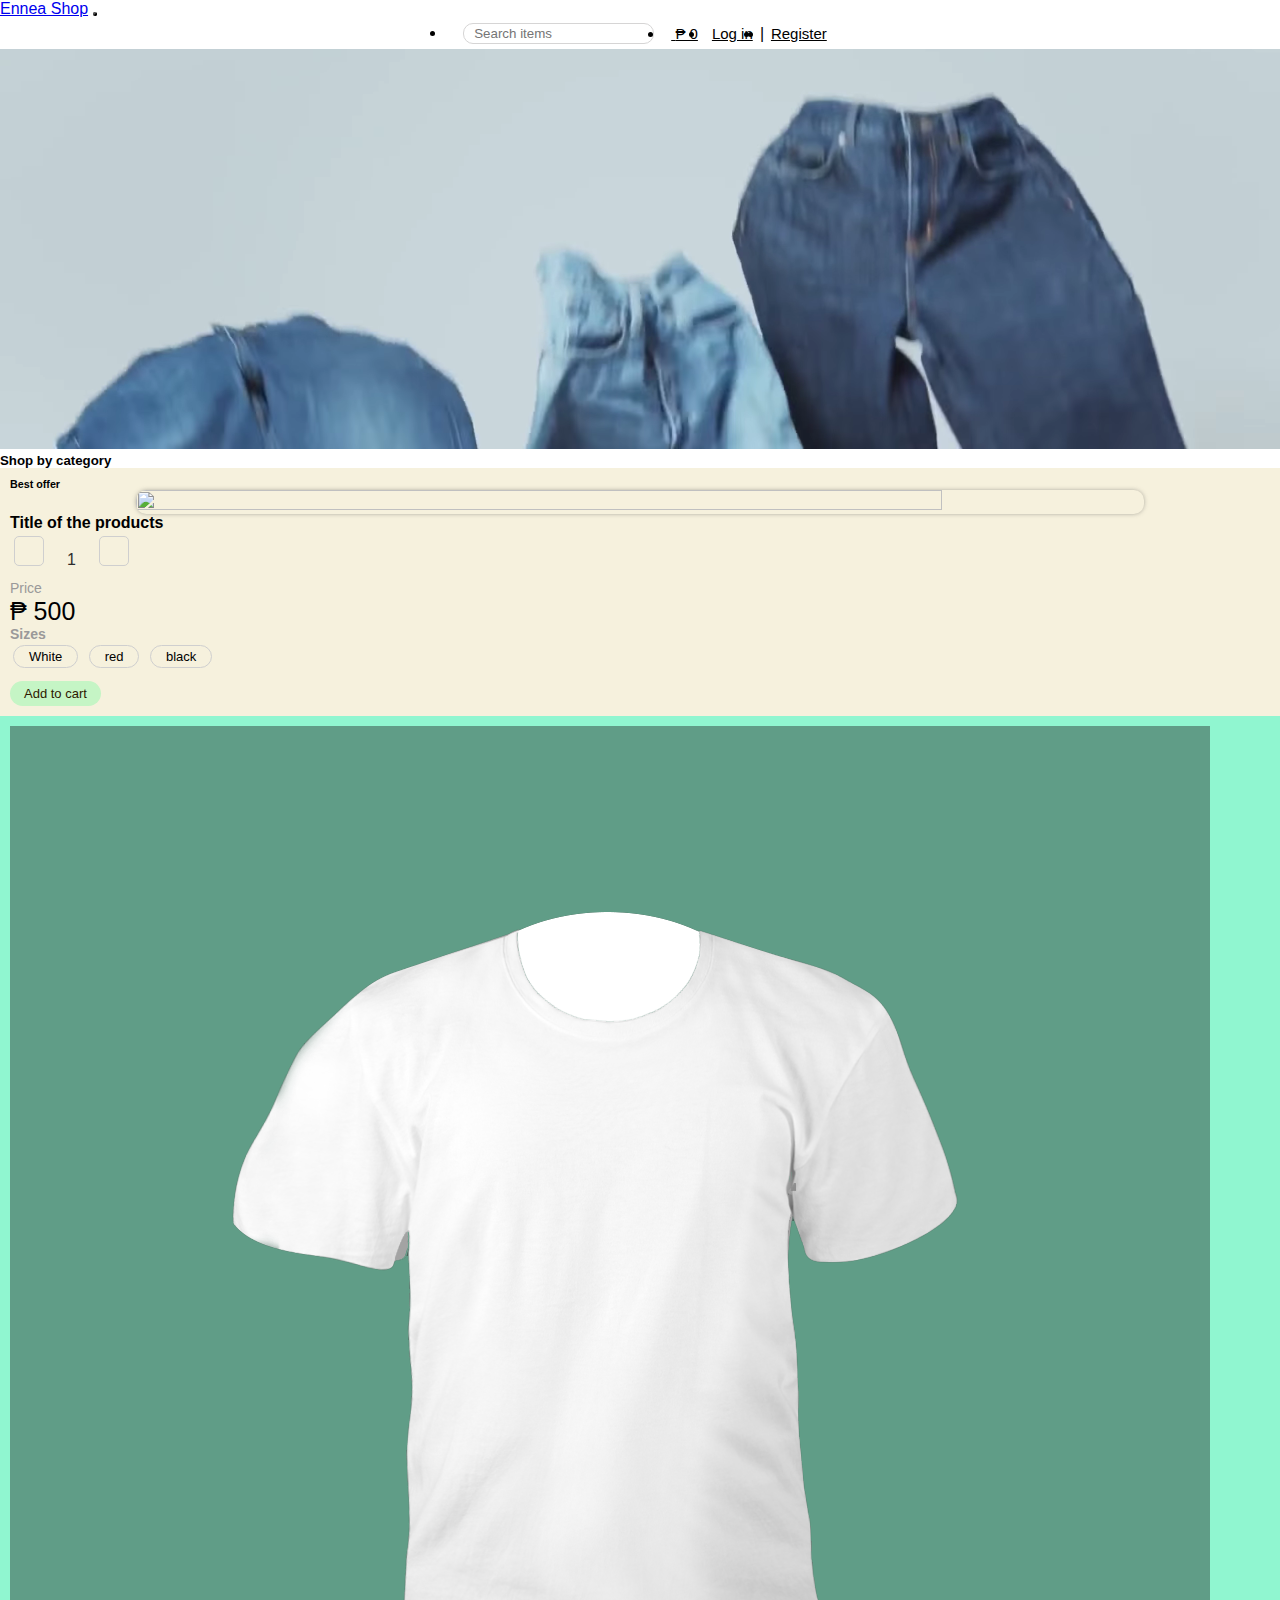
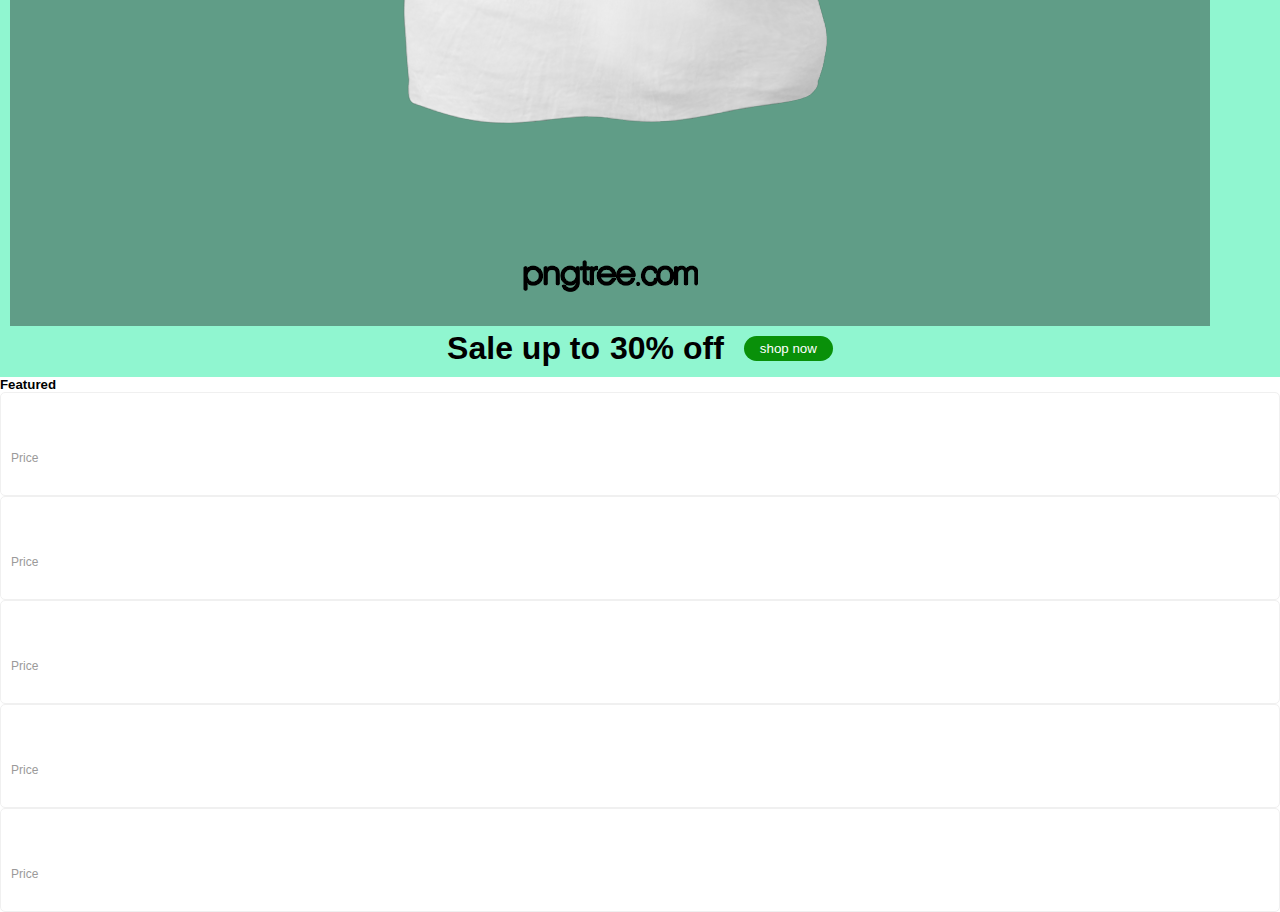
==== index.html @ e8dce43e "added products page" ====
<!DOCTYPE html>
<html lang="en">
<head>
    <meta charset="utf-8">
    <meta name="viewport" content="width=device-width, initial-scale=1">
    <title>EnNea</title>
    <link href="https://cdn.jsdelivr.net/npm/bootstrap@5.2.0-beta1/dist/css/bootstrap.min.css" rel="stylesheet"
        integrity="sha384-0evHe/X+R7YkIZDRvuzKMRqM+OrBnVFBL6DOitfPri4tjfHxaWutUpFmBp4vmVor" crossorigin="anonymous">
    <script src="https://kit.fontawesome.com/8ad5cf4f0f.js" crossorigin="anonymous"></script>
    <script src="https://ajax.googleapis.com/ajax/libs/jquery/3.3.1/jquery.min.js"></script>
    <link rel="stylesheet" href="https://unpkg.com/flickity@2/dist/flickity.min.css"> <!--Flickity-->
    <link rel="stylesheet" href="./css/style.css">
    <link rel="stylesheet" href="./css/flickity.css">
</head>
<body>
    <!-- Nav bar -->
    <nav class="navbar navbar-expand-lg bg-light">
        <div class="container">
          <a class="navbar-brand" href="./index.html">Ennea Shop</a>
          <button class="navbar-toggler" type="button" data-bs-toggle="collapse" data-bs-target="#navbarNavDropdown" aria-controls="navbarNavDropdown" aria-expanded="false" aria-label="Toggle navigation">
            <span class="navbar-toggler-icon"></span>
          </button>
          <div class="collapse navbar-collapse" id="navbarNavDropdown">
            <ul class="navbar-nav ms-auto">
                <div class="nav-items item-center">
                    <li class="nav-item me-1">
                        <a class="nav-link" aria-current="page" href="#">
                            <input type="search" placeholder="Search items">
                            <i class="fa-solid fa-magnifying-glass"></i>
                        </a>
                      </li>
                      <li class="nav-item">
                        <a class="nav-link position-relative" href="./mycart.html">
                            <button type="button" class="position-relative bg-transparent" style="border:none">
                                <i class="fa-solid fa-cart-shopping"></i>
                                <span id="cart-badge" class="position-absolute top-0 start-100 translate-middle p-1 bg-danger border border-light rounded-circle"></span>
                            </button>
                            <span class="badge text-dark cart-value">$100</span>
                        </a>
                      </li>
                      <li class="nav-item">
                        <a class="nav-link ps-3 pe-3" href="./getStarted.html">Log in</a>
                      </li>
                      <li class="nav-item nav-item d-flex align-items-center p-1">
                        <i class="" href="#" >|</i>
                      </li>
                      <li class="nav-item">
                        <a class="nav-link ps-3 pe-3" href="./getStarted.html">Register</a>
                      </li>
                </div>
              
            </ul>
          </div>
        </div>
    </nav>

    <section class="video mt-2">
        <div class="container-fluid">
            <video  autoplay muted loop>
                <source src="./video/ennea_AdobeExpress.webm" type="video/mp4">
            </video>
            <div class="row">
                <div class="col">
                    
                </div>
            </div>
        </div>
    </section>

    <section class="content mt-4">
        <div class="container">
            <div class="row mt-3">
                <h5><strong>Shop by category</strong></h5>
                <div class="row" id="categories">
                   
                </div>
            </div>

            <div class="row mt-5 mb-5 best-offer-container">
                <div class="row ms-1 ps-1 my-1"><h6><strong>Best offer</strong></h1></div>
                <div class="row">
                    <div class="col-md-3 col-sm-12  item-center">
                        <img src="" alt="" class="img-fluid" id="best-img">
                    </div>
                    <div class="col">
                        <div class="row">
                            <h4 class="" id="best-title">Title of the products</h5>
                        </div>
                        <div class="row product-specific-quantity">
                            <div class="col-6 d-flex align-items-center product-specific-quantity">
                                <button><i class="fa-solid fa-minus"></i></button>
                                <button style="border: none; color: rgb(46, 46, 46); cursor: default; font-size: 16px; background-color: transparent" class="product-specific-value">1</button>
                                <button><i class="fa-solid fa-plus"></i></i></button>
                            </div>
                            <div class="col">
                                <span class="product-specific-label">Price</span>
                                <div class="row mt-1">
                                    <div class="col">
                                        <span style="font-size: 25px;" id="best-price">₱ 500</span> 
                                    </div>
                                </div>
                            </div>
                        </div>
                        <div class="row">
                            <h6 class="product-specific-label">Sizes</h6>
                            <div class="d-flex product-specific-variant product-specific-variant-sizes">
                                <button>White</button>
                                <button>red</button>
                                <button>black</button>
                            </div>
                        </div>
                        <div class="row">
                            <div class="col-md-4 order-details">
                                <a href="" id="best-link"><button class="pt-2 pb-2 add-to-cart mt-3 mb-3 w-100">Add to cart</button></a>
                            </div>
                        </div>
                    </div>
                </div>
            </div>

            <div class="row promotion-container mt-4 mb-4">
                <div class="col-3 d-none">
                    <img src="./img/—Pngtree—white t-shirt_2005822.png" alt="">
                </div>
                <div class="col item-center">
                    <h1>Sale up to </h1>
                    <h1 style="margin-left: 10px"> <strong> 30% off</strong></h1>
                    <button>shop now</button>
                </div>
            </div>
            <div class="row mt-4 mb-4">
                <h5><strong>Featured</strong></h5>
                <div class="row" id="todaysDeal">
                    
                </div>
            </div>
        </div>
    </section>


    <script src="https://cdn.jsdelivr.net/npm/bootstrap@5.2.0/dist/js/bootstrap.bundle.min.js"></script>
    <script src="https://unpkg.com/flickity@2/dist/flickity.pkgd.min.js"></script>
    <script src="./js/content.js"></script>
</body>
</html>
---- css/style.css ----
@import url('https://fonts.googleapis.com/css2?family=Rubik&display=swap');

* {
    margin: 0;
    padding: 0;
    box-sizing: border-box;
}
body {
    font-family: 'Rubik', sans-serif;
}
/* navbar */
.nav-items{
    padding: 5px;
}
.nav-items a{
    color: black;
    padding: 7px;
    border-radius: 20px;
    cursor: pointer;
}
.nav-items a:hover{
    background-color: rgba(229, 227, 227, 0.957)
}
.nav-link{
    font-size: 15px;
}
.nav-active{
    background-color: rgba(229, 227, 227, 0.957)
}
.nav-link input{
    margin-left: 10px;
    margin-right: 3px;
    padding: 2px;
    padding-left: 10px;
}
input{
    padding: 2px;
    padding-left: 10px;
    border-radius: 10px;
    padding: 2px;
    border: solid 1px rgb(214, 213, 213);
}
input:focus {
    outline: none !important;
    border: solid 1px rgb(214, 213, 213);
}

.item-center{
    display: flex;
    justify-content: center;
    align-items: center;
}
.product-container{
    border: 1px solid rgb(240, 240, 240);
    border-radius: 5px;
    cursor: pointer;
    transition: border, transform .5s;
}
.product-container:hover{
    border: 1px solid rgb(192, 192, 192);
    /* transform: scale(1.01);
    box-shadow: -1px 3px 8px -3px rgba(91, 91, 91, 0.99);
    -webkit-box-shadow: -1px 3px 8px -3px rgba(111, 111, 111, 0.99);
    -moz-box-shadow: -1px 3px 8px -3px rgba(104, 104, 104, 0.99); */
}
.product-details{
    padding: 10px;
    padding-bottom: 0px;
}
.product-img{
    margin-top: -53px;
    width: 100%;
    padding: 10px;
}
.product-btns{
    border-radius: 10px;
    color: white;
    width: 100%;
    z-index: 999;
}
.product-btn-item{
    padding: 10px;
    background-color: #e2e2e2;
    border-radius: 5px;
    cursor: pointer;
    opacity: 0;
    transition: opacity .5s;
}
.product-btn-item i{
    font-size: 15px;
    color: rgb(61, 61, 61);
    transition: color 1s;
}
.product-btn-item:hover i{
    color: #E6124E;
}
.product-name{
    margin-top: 5px;
    font-size: 14px;
    font-weight: 100;
    font-weight: bold;
    line-height: 20px;
    overflow: hidden;
    display: inline;
    text-overflow: ellipsis;
    display: -webkit-box;
    -webkit-line-clamp: 2;
    -webkit-box-orient: vertical;
}
.product-label-light{
    margin-top: 0px;
    color: rgb(155, 154, 154);
    font-size: 12px;
}
.product-price{
    margin-top: -15px
}
.product-price-now{
    font-weight: 500;
    font-weight: bold;
    font-size: 14px;
}
.btn-0{
    margin-top: -15px;
    background-color: rgb(9, 144, 9);
    border: none;
    color: white;
    padding: 5px;
    opacity: 0;
    border-radius: 0px 0px 5px 5px;
    transition: opacity, background-color .6s;
}
.btn-0:hover{
    background-color: rgb(5, 101, 5);
}
.product-container:hover .btn-0{
    opacity: 1;
}
.product-container:hover .product-btn-item{
    opacity: 1;
}
.product-details a{
    text-decoration: none;
    color: white
}

.category-container{

}
.category-body{
    overflow-x: scroll;
    overflow-y: hidden;
    white-space: nowrap;
    -webkit-overflow-scrolling: touch;
}
.category-body li {
    display: inline-block;
    padding: 10px;
    border: 1px solid rgb(224, 223, 223);
    cursor: pointer;
    border-radius: 3px;
}
.category-body::-webkit-scrollbar {
    display: none; 
}

input:hover{
    border: 1px solid rgb(9, 144, 9);
}
input:focus{
    border: 1px solid rgb(9, 144, 9);
}

/* Product Details */
.product-specific-details{
    margin-top: 80px;
    border-radius: 10px;
    padding: 10px
}
.product-specific-details img{
    height: 80%;
    border-radius: 10px;
}
.product-specific-brand{
    padding: 3px;
    padding-left: 10px;
    padding-right: 10px;
    border-radius: 20px;
    color:white;
    background-color: rgb(255, 77, 0);
    font-size: 14px;
}
.product-specific-title{
    margin-top: 7px;
    margin-bottom: 10px
}
.product-specific-quantity button{
    height: 30px;
    width: 30px;
    margin: 4px;
    border-radius: 5px;
    border: 1px solid rgb(207, 207, 207);
    background-color: transparent;
    cursor: pointer;
    font-size: 13px;
}
.product-specific-quantity button:hover{
    background-color: rgb(9, 144, 9);
    color: white;
    cursor: pointer;
}
.product-specific-variant{
    margin-bottom: 10px;
}
.product-specific-variant button{
    margin: 3px;
    padding: 3px;
    padding-left: 15px;
    padding-right: 15px;
    border-radius: 20px;
    border: 1px solid rgb(207, 207, 207);
    background-color: transparent;
    cursor: pointer;
    font-size: 13px;
}
.product-specific-variant button:hover{
    background-color: rgb(9, 144, 9);
    color: white;
    cursor: pointer;
}
.product-specific-label{
    color: rgb(154, 153, 153);
    font-size: 14px;
}
.product-specific-rating{
    margin-bottom: 20px;
}
.product-specific-rating i{
    font-size: 11px;
    margin-right: 3px

}
.product-specific-seller-info{
    margin-bottom: 30px;
    background-color: rgb(236, 236, 236);
    padding: 10px;
    border-radius: 5px;
}
.product-specific-seller-info img{
    height: 50px;
    width: 50px;
    border-radius: 50px;
    cursor: pointer;
    border: 1px solid rgb(72, 72, 72);
}
.product-specific-seller-info-name{
    font-size: 20px;
}

.product-specific-add-cart{
    background-color: transparent;
    border: 1px solid rgb(9, 144, 9);
    color: rgb(9, 144, 9);
}
.product-specific-buy-now{
    border: none;
    background-color: rgb(9, 144, 9);
    color: white;
    transition: background-color .5s;
}
.product-specific-buy-now:hover{
    background-color: rgb(6, 97, 6);
}
.product-specific-more-info{
    margin-top: 17px;
    padding: 7px;
    
    border-radius: 5px;
}




/* Check out */
.title{
    text-align: center;
    font-weight: 500;
}
.title-style{
    border-radius: 10px 10px 0px 0px;
    font-weight: bold;
    padding: 20px;
    background-color: rgb(235, 235, 235);
}
.block-info{
    margin-top: 20px;
    padding: 15px;
    padding-top: 20px;
    border-radius: 5px;
    border: 1px solid rgb(245, 245, 245);
}
.info{
    margin-top: 10px;
    padding: 5px;
    margin-left: 20px
}

form label{
    font-size: 13px;
}
form input{
    padding: 5px;
    padding-left: 10px;
    border-radius: 5px;
    width: 100%;
}
.payment-card-info{
    padding: 5px;
    padding-left: 10px;
    display: flex;
    justify-content: start;
    align-items: center;
    border: 1px solid rgb(218, 218, 218);
    border-radius: 5px;
    cursor: pointer;
}
.payment-card-info i{
    color: rgb(197, 197, 197);
    margin-right: 10px
}
.payment-card-info img{
    height: 30px
}
.payment-card-info span{
    text-align: center;
    margin-left: 10px;
}
.payment-card-info:hover{
    border: 1px solid rgb(9, 144, 9);
}
.payment-card-info:hover i{
    color:  rgb(9, 144, 9);
}
.payment-card-info-active{
    border: 1px solid rgb(9, 144, 9);
}
.payment-card-info-i-active{
    color:  #EE4D2D
}
.order-details img{
    height: 70px;
    width: 70px;
    border-radius: 5px;
    border: 1px solid rgb(203, 203, 203);
    margin-right: 5px
}
.order-details p{
    padding-left: 2px;
    margin-top: -7px;
    font-size: 15px;
}
.order-details-item{
    margin-top: 10px
}
.order-details-price{
    font-size: 15px;
    font-weight: bold;
    color: #358e02
}
.order-details-label{
    font-size: 13px;
}
.order-details-price-total{
    font-weight: bold;
    color: #358e02;
    font-size: 16px;
}

/* May cart */
.btn-delete-all{
    border: none;
    border-radius: 50px;
    padding: 5px 13px 5px 13px;
    background-color: rgb(205, 49, 49);
    color: white;
    font-size: 13px;
    transition: background-color .5s
}
.btn-delete-all:hover{
    background-color: rgb(152, 0, 0);
}
.my-cart{
    margin-top: 10px;
    background-color:rgb(243, 243, 243); 
    padding: 7px;
    border-radius: 10px;
    box-shadow: -1px 0px 5px -1px rgba(239, 239, 239, 0.63);
    -webkit-box-shadow: -1px 0px 5px -1px rgba(239, 239, 239, 0.63);
    -moz-box-shadow: -1px 0px 5px -1px rgba(239, 239, 239, 0.63);
}
.my-cart img{
    width: 90px;
    padding: 7px;
    border-radius: 10px;
    border: 1px solid rgb(225, 225, 225);
}
.my-cart a{
    text-decoration: none;
    color: black;
}
.my-cart-variation{
    margin-top: 5px;
}
.my-cart-variation span{
    margin: 5px;
    padding: 3px 10px 3px 10px;
    border-radius: 20px; 
    border: 1px solid rgb(214, 214, 214)
}
.my-cart-button-delete-one{
    color: rgb(205, 49, 49);
}
.my-cart-button-delete-one button{
    border: none;
    color: rgb(205, 49, 49);
    font-size: 12px;
    background-color: transparent;
    border-radius: 20px;
    padding: 3px 7px 3px 7px;
    transition:  background-color .5s;
}
.my-cart-button-delete-one button:hover{
    background-color: rgb(240, 240, 240);

}
.my-cart-button-delete-one i{
    margin: 4px;
    font-size: 13px;
}
.my-cart-variation button{
    cursor: default;
}
.my-cart-variation button:hover{
    color: black;
    border-color: rgb(225, 225, 225);
}



button{
    border-radius: 30px;
    cursor: pointer;
}
.cancel{
    color:  rgb(9, 144, 9);
    border: 1px solid rgb(9, 144, 9);
    padding: 5px 14px 5px 14px;
    margin-right: 10px;
    font-size: 13px;
    background-color: transparent;
    transition: border .5s;
}
.cancel:hover{
    border: 1px solid rgb(5, 106, 5);
}
.checkout{
    border: none;
    color: white;
    background-color: rgb(9, 144, 9);
    padding: 5px 14px 5px 14px;
    font-size: 13px;
    transition: background-color .5s;
}
.checkout:hover{
    background-color: rgb(9, 144, 9)
}
.add-to-cart{
    border: none;
    color: #2e1900;
    background-color: rgb(197, 245, 197);
    padding: 5px 14px 5px 14px;
    font-size: 13px;
    transition: background-color .5s;
}
.add-to-cart:hover{
    background-color: rgb(136, 241, 136);
    color: #663a04
}

/* Log in and sign up */
.content-container{
    margin-top: 30px;
    padding: 10px;
}
.social-container{
    padding: 5px 15px;
}
.social-container button{
    border: 1px solid rgb(239, 239, 239);
    border-radius: 5 px;
    padding: 5px 15px 5px 15px;
    background-color: transparent;
    font-size: 13px;
    transition: background-color .5s;
}
.social-container button:hover{
    background-color: rgb(239, 239, 239);
}
.social-container i{
    font-size: 20px;
}
.btn-send-code{
    border-radius: 5px;
    width: 100%;
    font-size: 13px;
    padding: 8px 5px;
    border: none;
    margin-left: 3px;
    background-color: #003ee7;
    color: white
}
.code input{
    width: 45px;
    margin-left: 3px;
    text-align: center;
}

/* index */
video{
    width: 100%;
}
.category-container{
    margin-top: 10px;
    padding: 10px;
    border: 1px solid rgb(230, 230, 230);
    border-radius: 5px;
    cursor: pointer;
}
.category-container:hover{
    border: 1px solid rgb(191, 191, 191);
}
.category-container img{
    width: 50%;
}


.best-offer-container{
    padding: 10px;
    background-color: rgb(246, 241, 221);
}
.best-offer-container img{
    width: 80%;
    height: 100%;
    border-radius: 10px;
    box-shadow: 0px 0px 5px 0px rgba(77, 77, 77, 0.63);
    -webkit-box-shadow: 0px 0px 5px -1px rgba(77, 77, 77, 0.63);
    -moz-box-shadow: 0px 0px 5px -1px rgba(77, 77, 77, 0.63);
}


.promotion-container{
    padding: 10px;
    background-color: #90f6d0;
}
.promotion-container button{
    margin-left: 20px;
    padding: 5px 16px;
    border: none;
    color: white;
    background-color: rgb(9, 144, 9);
}

/* Products */
.products{
    margin-top: 20px;
    padding: 10px;
}
.sidebar-container{
    padding: 10px;
    background-color: rgb(230, 230, 230);
    border-radius: 10px;
}
.sidebar-container .item{
    font-size: 15px;
}
.sidebar-container input:checked{
    background-color: #358e02;
    border: none;
}
.sidebar-container input:focus{
    border: 1px solid #358e02;
}
.main-container{
    padding: 15px
}
.filter{
    padding: 5px 10px;
    background-color: rgb(231, 231, 231);
    border-radius: 20px;
    font-size: 16px;
    margin-right: 5px
}

@media screen and (max-width: 600px){
    .category-container{
        display: none;
    }
}
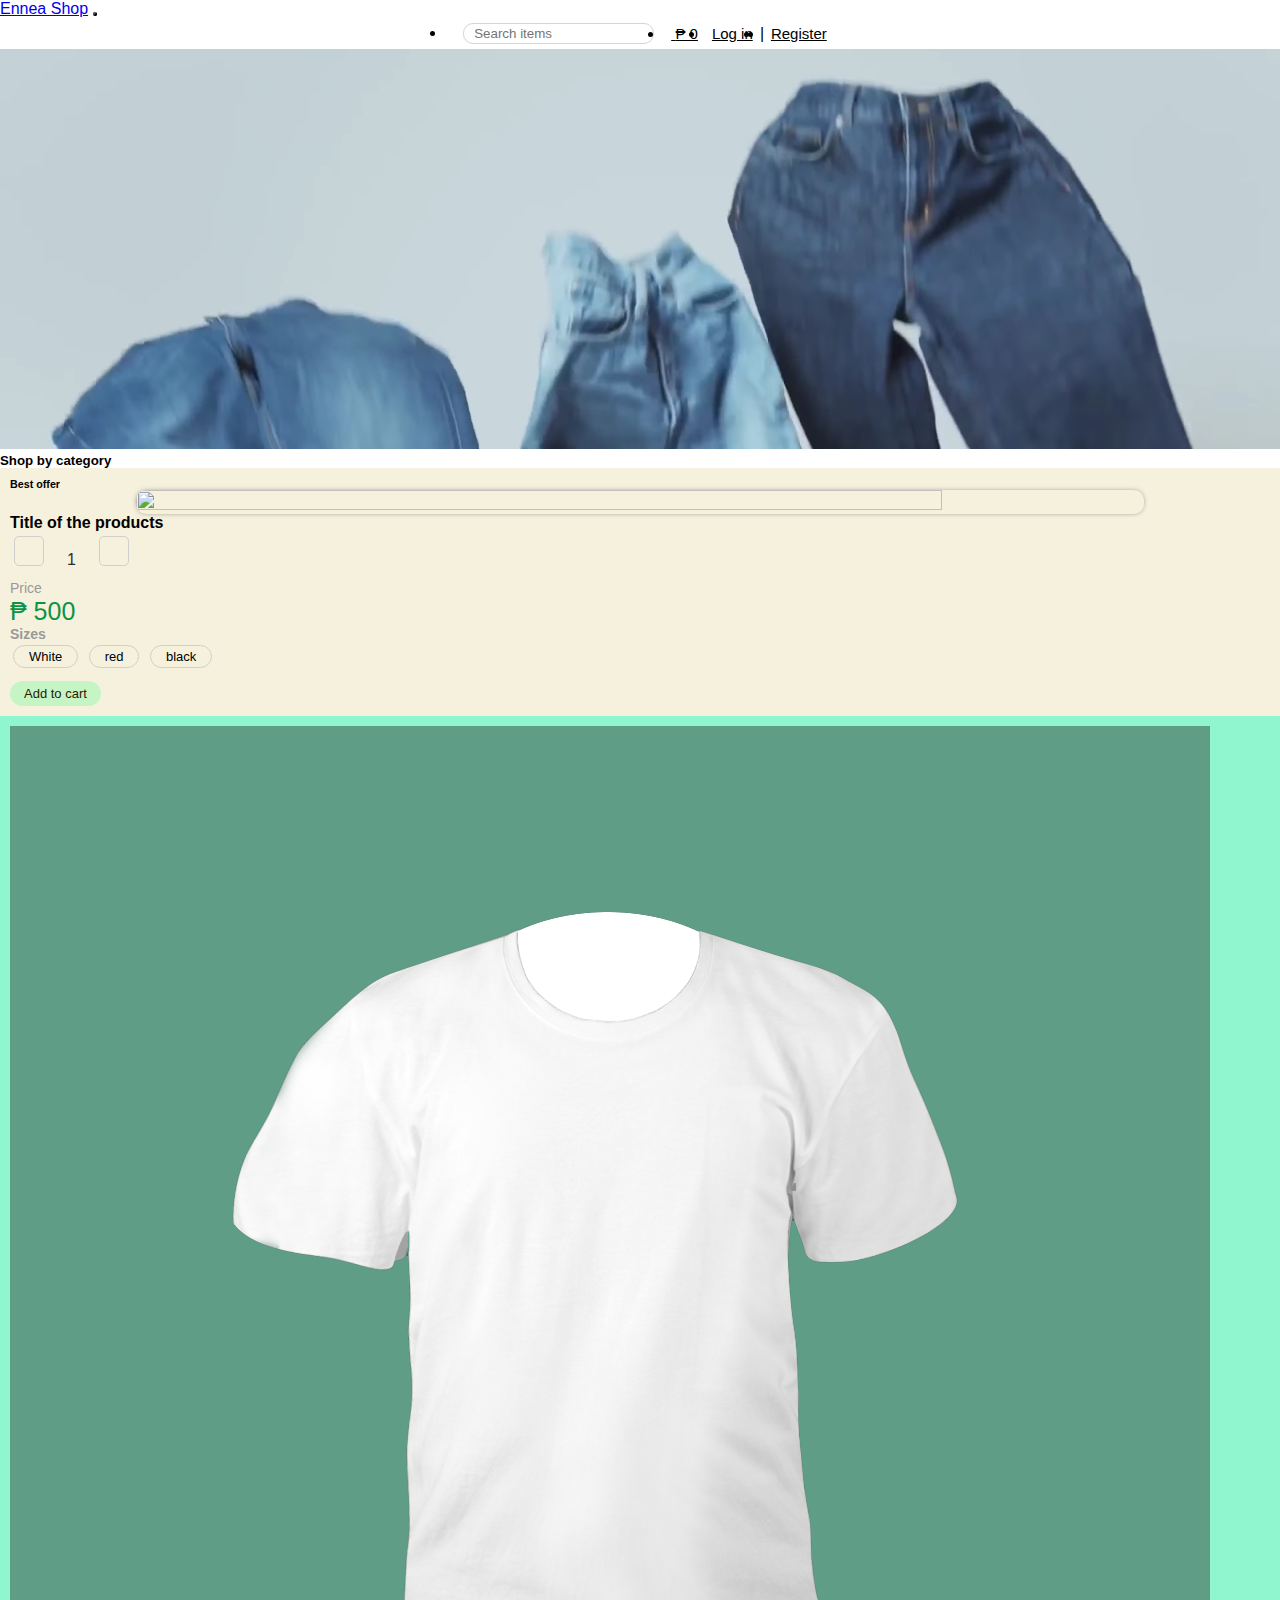
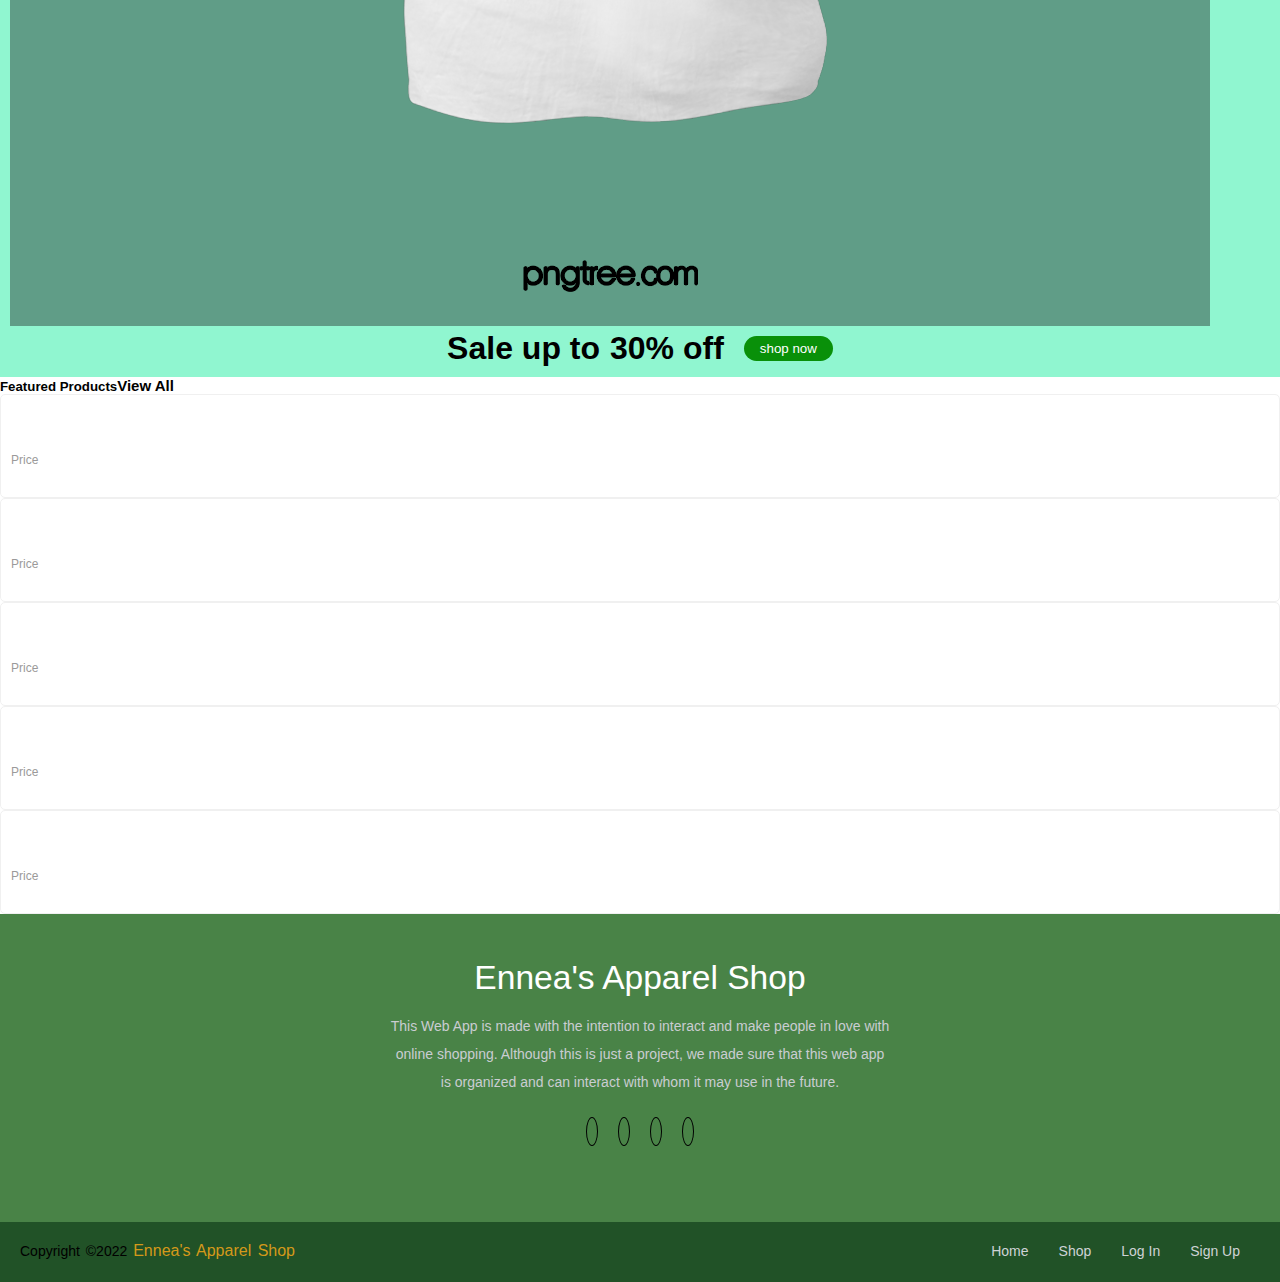
==== commit 12566f9e: "added footer section" ====
--- a/index.html
+++ b/index.html
@@ -13,6 +13,7 @@
     <link rel="stylesheet" href="./css/flickity.css">
 </head>
 <body>
+
     <!-- Nav bar -->
     <nav class="navbar navbar-expand-lg bg-light">
         <div class="container">
@@ -32,10 +33,10 @@
                       <li class="nav-item">
                         <a class="nav-link position-relative" href="./mycart.html">
                             <button type="button" class="position-relative bg-transparent" style="border:none">
-                                <i class="fa-solid fa-cart-shopping"></i>
+                                <i class="fa-solid fa-cart-shopping cart-icon"></i>
                                 <span id="cart-badge" class="position-absolute top-0 start-100 translate-middle p-1 bg-danger border border-light rounded-circle"></span>
                             </button>
-                            <span class="badge text-dark cart-value">$100</span>
+                            <span class="badge cart-value">$100</span>
                         </a>
                       </li>
                       <li class="nav-item">
@@ -96,7 +97,7 @@
                                 <span class="product-specific-label">Price</span>
                                 <div class="row mt-1">
                                     <div class="col">
-                                        <span style="font-size: 25px;" id="best-price">₱ 500</span> 
+                                        <span style="font-size: 25px; color: #0B9444;;" id="best-price">₱ 500</span> 
                                     </div>
                                 </div>
                             </div>
@@ -128,11 +129,37 @@
                     <button>shop now</button>
                 </div>
             </div>
-            <div class="row mt-4 mb-4">
-                <h5><strong>Featured</strong></h5>
+            <div class="row my-5">
+                <h5><strong>Featured Products</strong><span class="float-end" style="font-size: 15px;"><a href="./products.html" style="text-decoration: none;color: black">View All</a></span></h5>
                 <div class="row" id="todaysDeal">
                     
                 </div>
+            </div>
+        </div>
+    </section>
+
+    <section>
+        <footer>
+            <div class="footer-content">
+                <h3>Ennea's Apparel Shop</h3>
+                <p>This Web App is made with the intention to interact and make people in love with online shopping. Although this is just a project, we made sure that this web app is organized and can interact with whom it may use in the future.</p>
+                <ul class="socials">
+                    <li><a href="#"><i class="fa fa-facebook"></i></a></li>
+                    <li><a href="#"><i class="fa fa-twitter"></i></a></li>
+                    <li><a href="#"><i class="fa fa-google-plus"></i></a></li>
+                    <li><a href="#"><i class="fa fa-instagram"></i></a></li>
+                </ul>
+            </div>
+        </footer>
+        <div class="footer-bottom">
+            <p>copyright &copy;2022 <a href="#">Ennea's Apparel Shop</a>  </p>
+            <div class="footer-menu">
+                <ul class="f-menu">
+                <li><a href="">Home</a></li>
+                <li><a href="">Shop</a></li>
+                <li><a href="">Log In</a></li>
+                <li><a href="">Sign Up</a></li>
+                </ul>
             </div>
         </div>
     </section>
--- a/css/style.css
+++ b/css/style.css
@@ -18,8 +18,18 @@
     border-radius: 20px;
     cursor: pointer;
 }
+.cart-value{
+    color: black
+}
 .nav-items a:hover{
+    color: #0B9444;
     background-color: rgba(229, 227, 227, 0.957)
+}
+.nav-items a:hover .cart-icon{
+    color: #0B9444;
+}
+.nav-items a:hover .cart-value{
+    color: #0B9444;
 }
 .nav-link{
     font-size: 15px;
@@ -57,7 +67,7 @@
     transition: border, transform .5s;
 }
 .product-container:hover{
-    border: 1px solid rgb(192, 192, 192);
+    border: 1px solid #0B9444;
     /* transform: scale(1.01);
     box-shadow: -1px 3px 8px -3px rgba(91, 91, 91, 0.99);
     -webkit-box-shadow: -1px 3px 8px -3px rgba(111, 111, 111, 0.99);
@@ -89,10 +99,10 @@
 .product-btn-item i{
     font-size: 15px;
     color: rgb(61, 61, 61);
-    transition: color 1s;
+    transition: color .3s;
 }
 .product-btn-item:hover i{
-    color: #E6124E;
+    color: #0B9444;
 }
 .product-name{
     margin-top: 5px;
@@ -116,6 +126,7 @@
     margin-top: -15px
 }
 .product-price-now{
+    color: #0B9444;;
     font-weight: 500;
     font-weight: bold;
     font-size: 14px;
@@ -537,7 +548,8 @@
     cursor: pointer;
 }
 .category-container:hover{
-    border: 1px solid rgb(191, 191, 191);
+    color: #0B9444;;;
+    border: 1px solid #0B9444;;
 }
 .category-container img{
     width: 50%;
@@ -584,11 +596,11 @@
     font-size: 15px;
 }
 .sidebar-container input:checked{
-    background-color: #358e02;
+    background-color: #0B9444;;
     border: none;
 }
 .sidebar-container input:focus{
-    border: 1px solid #358e02;
+    border: 1px solid #0B9444;;
 }
 .main-container{
     padding: 15px
@@ -601,6 +613,115 @@
     margin-right: 5px
 }
 
+/* Footer */
+footer{
+    background: rgb(73, 131, 71);
+    width: 100%;
+    padding-top: 40px;
+    color: #fff;
+}
+.footer-content{
+    height: auto;
+    display: flex;
+    align-items: center;
+    justify-content: center;
+    flex-direction: column;
+    text-align: center;
+}
+.footer-content h3{
+    font-size: 2.1rem;
+    font-weight: 500;
+    text-transform: capitalize;
+    line-height: 3rem;
+}
+.footer-content p{
+    max-width: 500px;
+    margin: 10px auto;
+    line-height: 28px;
+    font-size: 14px;
+    color: #cacdd2;
+}
+.socials{
+    list-style: none;
+    display: flex;
+    align-items: center;
+    justify-content: center;
+    margin: 1rem 0 5rem 0;
+}
+.socials li{
+    margin: 0 10px;
+}
+.socials a{
+    height: 80px;
+    width: 80px;
+    text-decoration: none;
+    color: rgb(0, 0, 0);
+    border: 1px solid rgb(0, 0, 0);
+    padding: 5px;
+    border-radius: 50%;
+}
+.socials a i{
+    height: 90px;
+    width: 18px;
+    font-size: 17px;
+    transition: color .4s ease;
+}
+.socials a:hover{
+    color: rgb(255, 255, 255);
+    border: 1px solid white;
+}
+
+.footer-bottom{
+    background: rgb(33, 82, 39);
+    width: 100%;
+    padding: 20px;
+    padding-bottom: 40px;
+    text-align: center;
+}
+.footer-bottom p{
+    float: left;
+    font-size: 14px;
+    word-spacing: 2px;
+    text-transform: capitalize;
+}
+.footer-bottom p a{
+  color: rgb(212, 153, 26);
+  font-size: 16px;
+  text-decoration: none;
+}
+.footer-bottom span{
+    text-transform: uppercase;
+    opacity: .4;
+    font-weight: 200;
+}
+.footer-menu{
+  float: right;
+}
+.footer-menu ul{
+  display: flex;
+}
+.footer-menu ul li{
+    padding-right: 10px;
+    display: block;
+}
+.footer-menu ul li a{
+    font-size: 14px;
+    padding: 5px 10px;
+    color: #cfd2d6;
+    text-decoration: none;
+}
+.footer-menu ul li a:hover{
+    background-color: gray;
+    border-radius: 20px;
+}
+      
+@media (max-width:500px) {
+    .footer-menu ul{
+        display: flex;
+        margin-top: 10px;
+        margin-bottom: 20px;
+    }
+}
 @media screen and (max-width: 600px){
     .category-container{
         display: none;
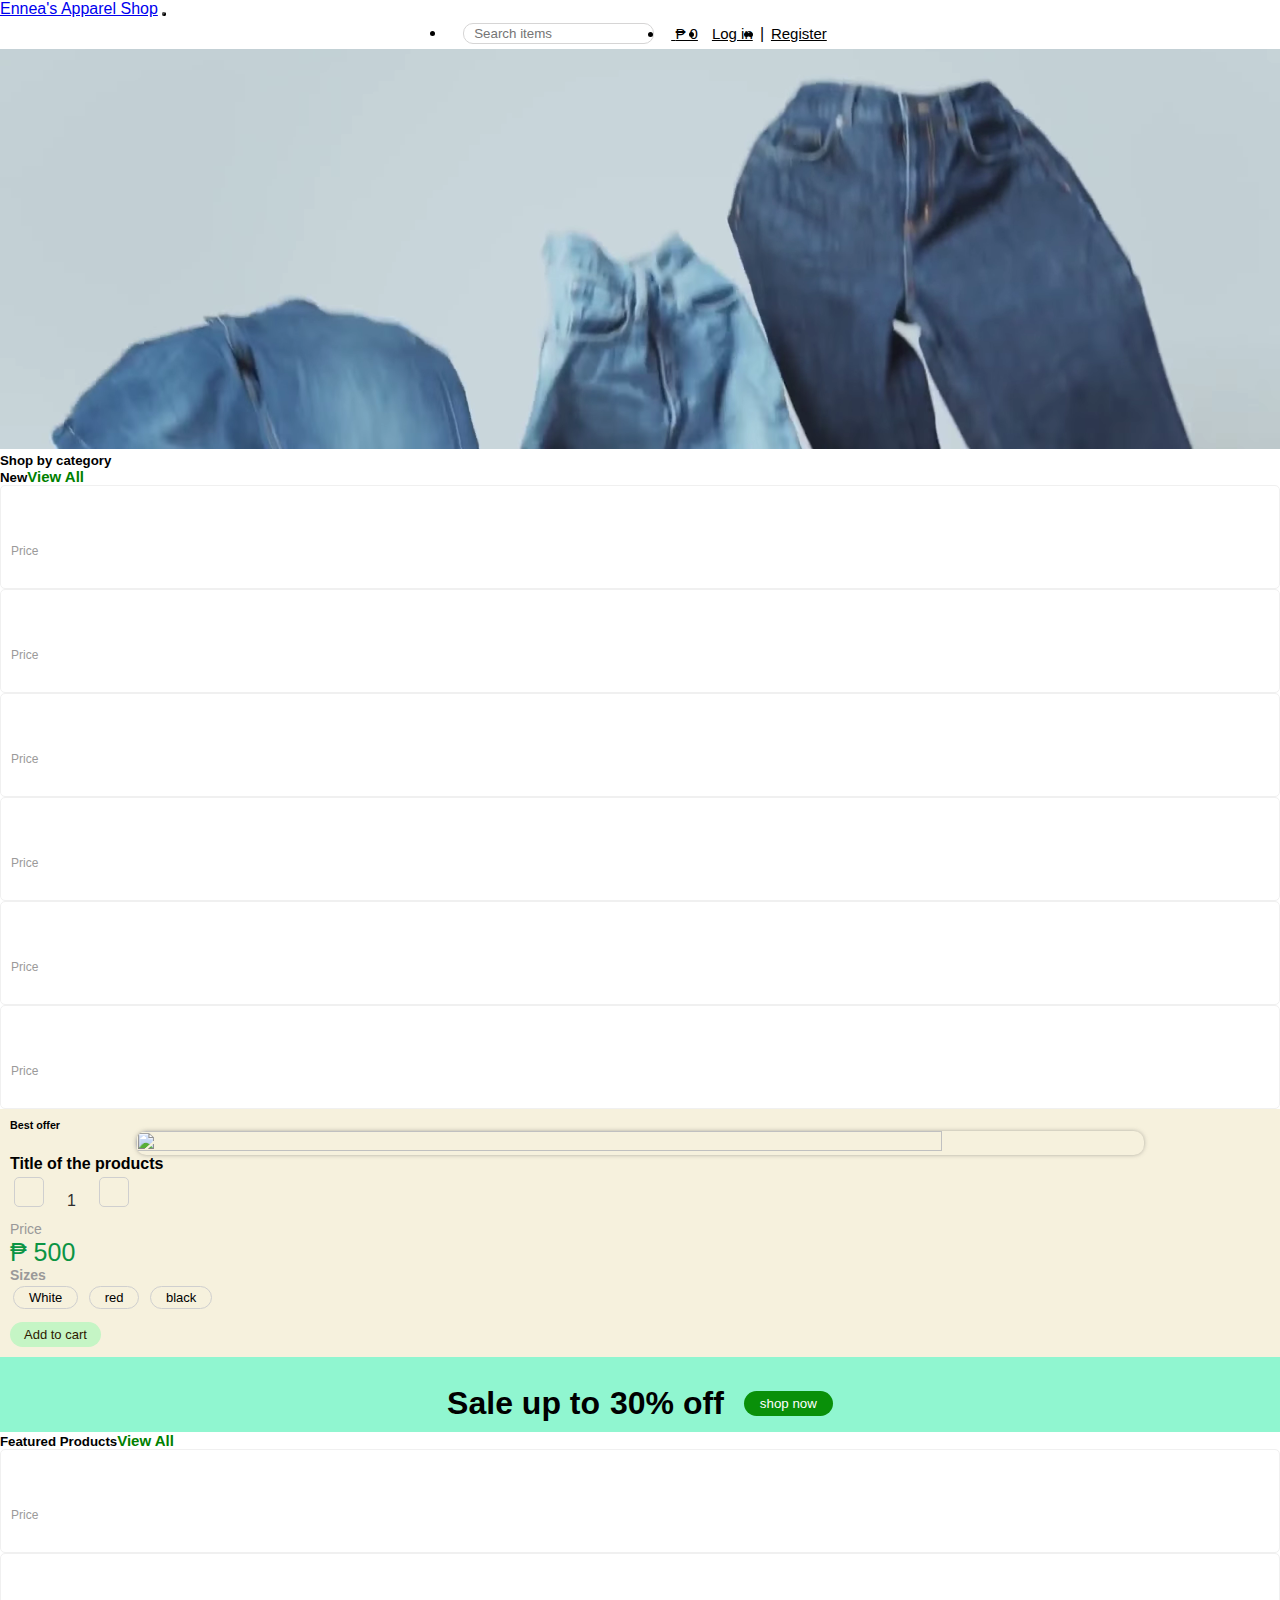
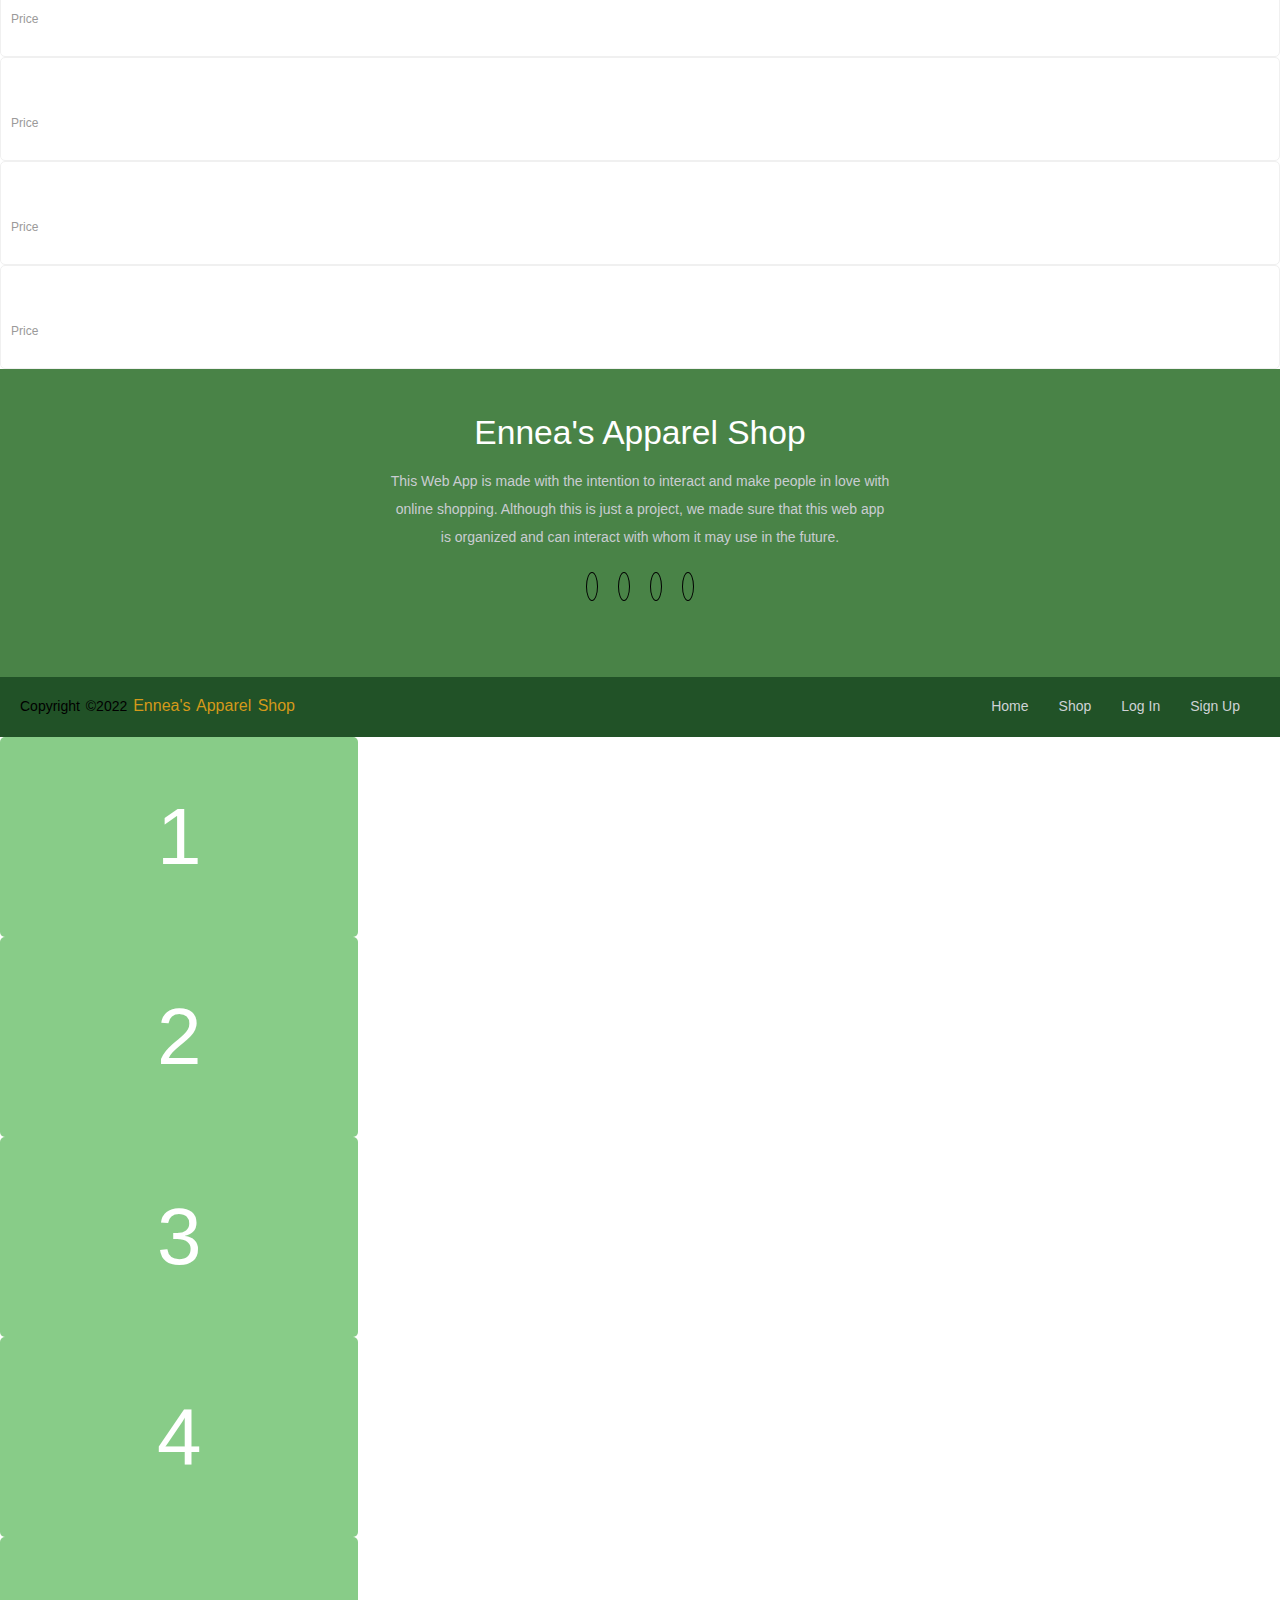
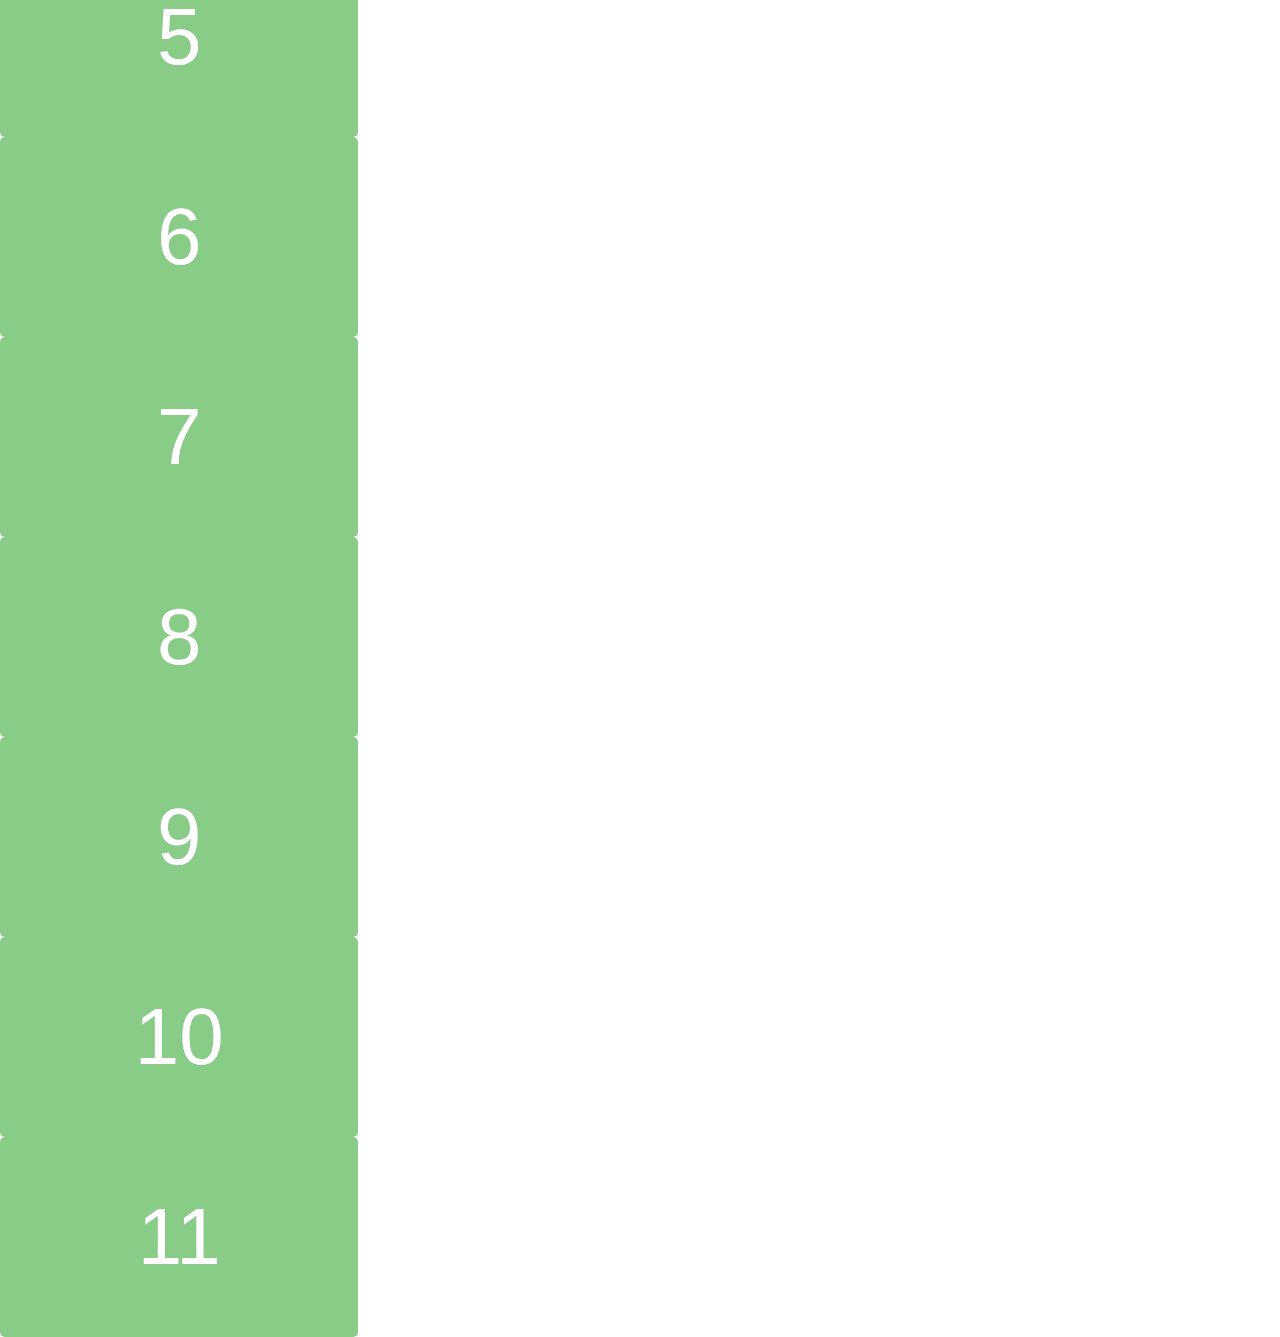
==== commit ec15be60: "added new products section" ====
--- a/index.html
+++ b/index.html
@@ -17,7 +17,7 @@
     <!-- Nav bar -->
     <nav class="navbar navbar-expand-lg bg-light">
         <div class="container">
-          <a class="navbar-brand" href="./index.html">Ennea Shop</a>
+          <a class="navbar-brand" href="./index.html">Ennea's Apparel Shop</a>
           <button class="navbar-toggler" type="button" data-bs-toggle="collapse" data-bs-target="#navbarNavDropdown" aria-controls="navbarNavDropdown" aria-expanded="false" aria-label="Toggle navigation">
             <span class="navbar-toggler-icon"></span>
           </button>
@@ -68,7 +68,7 @@
         </div>
     </section>
 
-    <section class="content mt-4">
+    <section class="content mt-4 mb-5">
         <div class="container">
             <div class="row mt-3">
                 <h5><strong>Shop by category</strong></h5>
@@ -76,7 +76,12 @@
                    
                 </div>
             </div>
-
+            <div class="row my-5">
+                <h5><strong>New</strong><span class="float-end" style="font-size: 15px;"><a href="./products.html" style="text-decoration: none;color: green">View All</a></span></h5>
+                <div class="row carousel" data-flickity='{ "groupCells": true }' id="newProducts">
+                    
+                </div>
+            </div>
             <div class="row mt-5 mb-5 best-offer-container">
                 <div class="row ms-1 ps-1 my-1"><h6><strong>Best offer</strong></h1></div>
                 <div class="row">
@@ -130,7 +135,7 @@
                 </div>
             </div>
             <div class="row my-5">
-                <h5><strong>Featured Products</strong><span class="float-end" style="font-size: 15px;"><a href="./products.html" style="text-decoration: none;color: black">View All</a></span></h5>
+                <h5><strong>Featured Products</strong><span class="float-end" style="font-size: 15px;"><a href="./products.html" style="text-decoration: none;color: green">View All</a></span></h5>
                 <div class="row" id="todaysDeal">
                     
                 </div>
@@ -155,14 +160,33 @@
             <p>copyright &copy;2022 <a href="#">Ennea's Apparel Shop</a>  </p>
             <div class="footer-menu">
                 <ul class="f-menu">
-                <li><a href="">Home</a></li>
-                <li><a href="">Shop</a></li>
-                <li><a href="">Log In</a></li>
-                <li><a href="">Sign Up</a></li>
+                <li><a href="./index.html">Home</a></li>
+                <li><a href="./products.html">Shop</a></li>
+                <li><a href="./getStarted.html">Log In</a></li>
+                <li><a href="./getStarted.html">Sign Up</a></li>
                 </ul>
             </div>
         </div>
     </section>
+
+    <section>
+        <div class="container">
+            <div class="carousel" data-flickity='{ "groupCells": true }' id="newProductss">
+                <div class="carousel-cell"></div>
+                <div class="carousel-cell"></div>
+                <div class="carousel-cell"></div>
+                <div class="carousel-cell"></div>
+                <div class="carousel-cell"></div>
+                <div class="carousel-cell"></div>
+                <div class="carousel-cell"></div>
+                <div class="carousel-cell"></div>
+                <div class="carousel-cell"></div>
+                <div class="carousel-cell"></div>
+                <div class="carousel-cell"></div>
+              </div>
+        </div>
+    </section>
+      
 
 
     <script src="https://cdn.jsdelivr.net/npm/bootstrap@5.2.0/dist/js/bootstrap.bundle.min.js"></script>
--- a/css/style.css
+++ b/css/style.css
@@ -455,6 +455,9 @@
     color: black;
     border-color: rgb(225, 225, 225);
 }
+.price-value{
+    color: #0B9444;;
+}
 
 
 
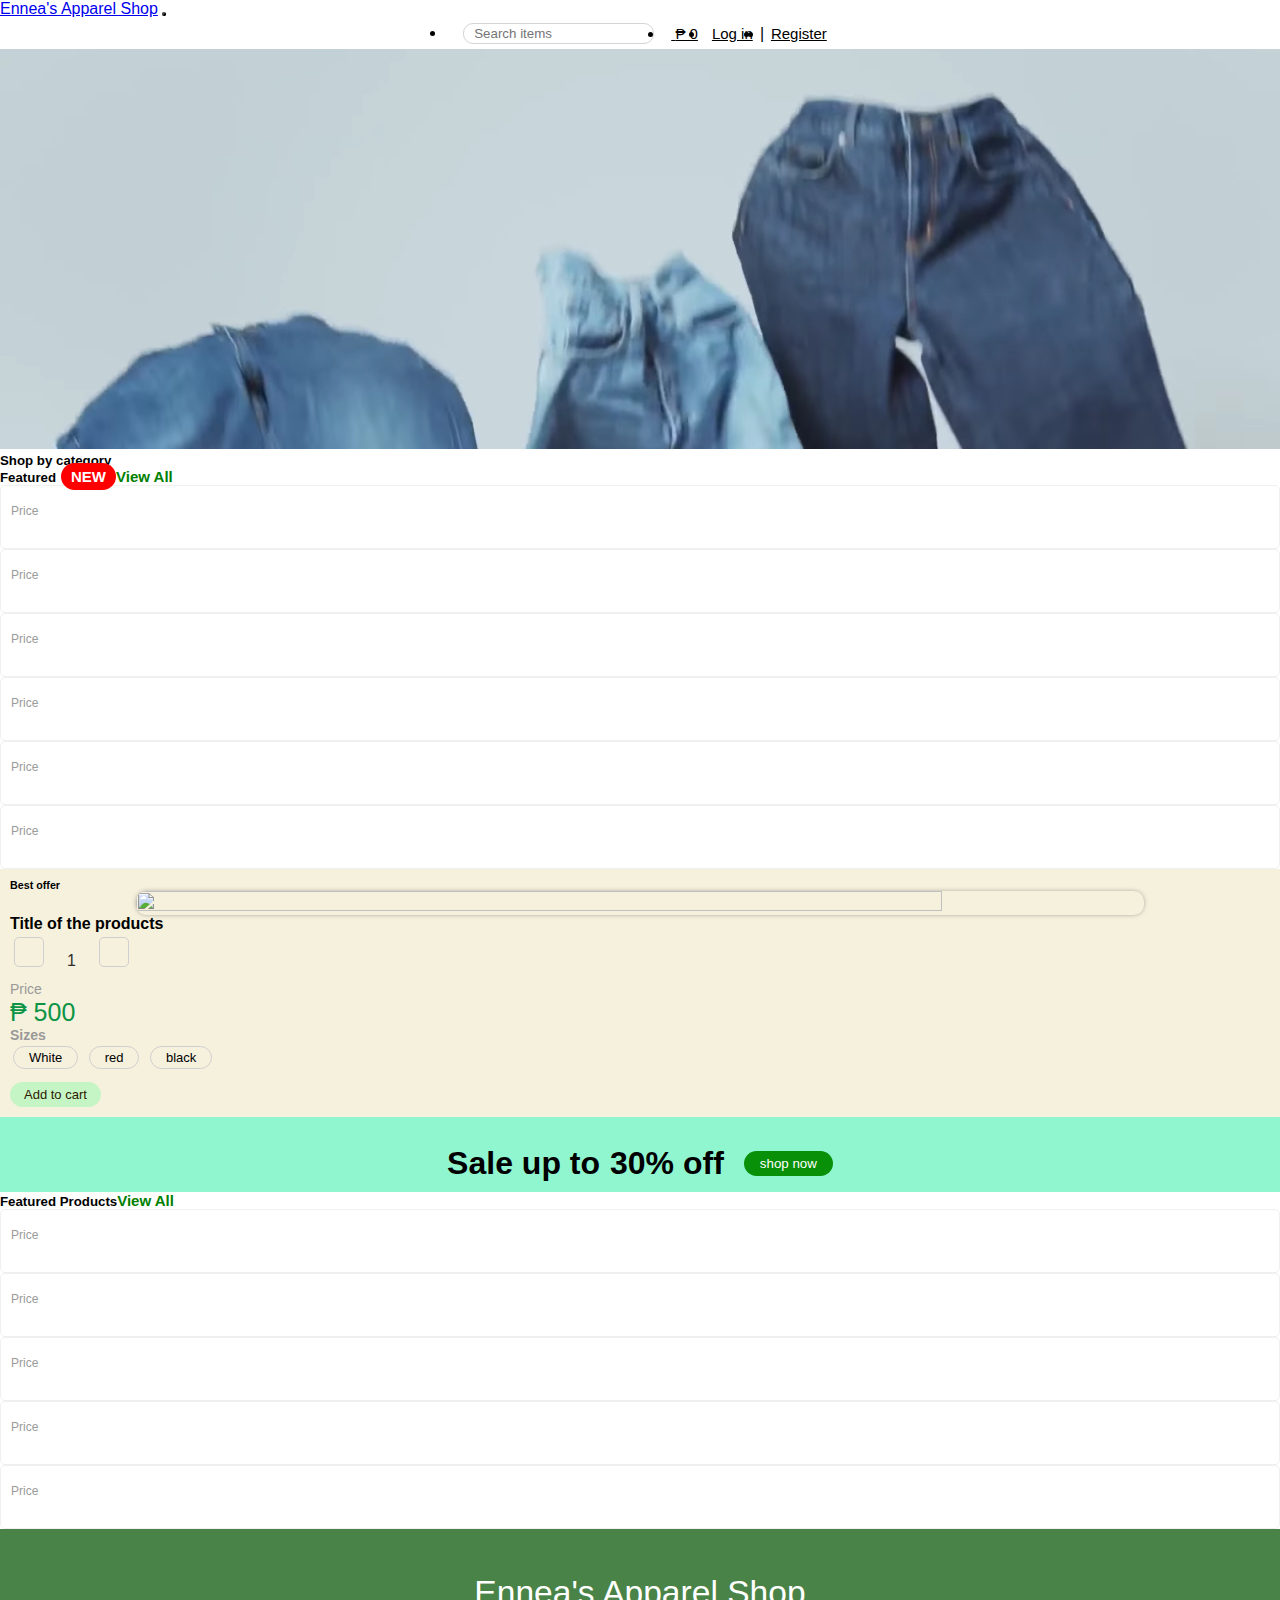
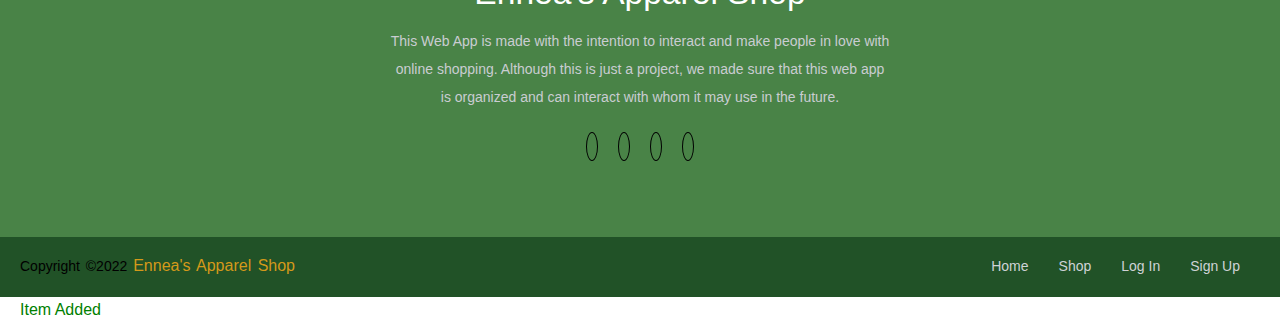
==== commit a9e44784: "added notification" ====
--- a/index.html
+++ b/index.html
@@ -77,7 +77,7 @@
                 </div>
             </div>
             <div class="row my-5">
-                <h5><strong>New</strong><span class="float-end" style="font-size: 15px;"><a href="./products.html" style="text-decoration: none;color: green">View All</a></span></h5>
+                <h5><strong>Featured</strong><span style="background-color: red; color: white; padding: 5px; padding-left: 10px; padding-right: 10px; margin-left: 5px; border-radius: 20px; font-size: 15px;">NEW</span><span class="float-end" style="font-size: 15px;"><a href="./products.html" style="text-decoration: none;color: green">View All</a></span></h5>
                 <div class="row carousel" data-flickity='{ "groupCells": true }' id="newProducts">
                     
                 </div>
@@ -169,26 +169,13 @@
         </div>
     </section>
 
-    <section>
-        <div class="container">
-            <div class="carousel" data-flickity='{ "groupCells": true }' id="newProductss">
-                <div class="carousel-cell"></div>
-                <div class="carousel-cell"></div>
-                <div class="carousel-cell"></div>
-                <div class="carousel-cell"></div>
-                <div class="carousel-cell"></div>
-                <div class="carousel-cell"></div>
-                <div class="carousel-cell"></div>
-                <div class="carousel-cell"></div>
-                <div class="carousel-cell"></div>
-                <div class="carousel-cell"></div>
-                <div class="carousel-cell"></div>
-              </div>
+    <div role="alert" aria-live="assertive" aria-atomic="true" class="toast fixed-top m-5 ms-auto me-auto"
+        data-bs-autohide="true">
+        <div class="toast-body" style="color: green;">
+            <span> <i class="fa-solid fa-circle-check" style="font-size: 20px; padding: 10px; color: green"></i> Item Added</span>
         </div>
-    </section>
-      
-
-
+    </div>
+        
     <script src="https://cdn.jsdelivr.net/npm/bootstrap@5.2.0/dist/js/bootstrap.bundle.min.js"></script>
     <script src="https://unpkg.com/flickity@2/dist/flickity.pkgd.min.js"></script>
     <script src="./js/content.js"></script>
--- a/css/style.css
+++ b/css/style.css
@@ -78,9 +78,8 @@
     padding-bottom: 0px;
 }
 .product-img{
-    margin-top: -53px;
+    border-radius: 5px;
     width: 100%;
-    padding: 10px;
 }
 .product-btns{
     border-radius: 10px;
@@ -89,7 +88,6 @@
     z-index: 999;
 }
 .product-btn-item{
-    padding: 10px;
     background-color: #e2e2e2;
     border-radius: 5px;
     cursor: pointer;
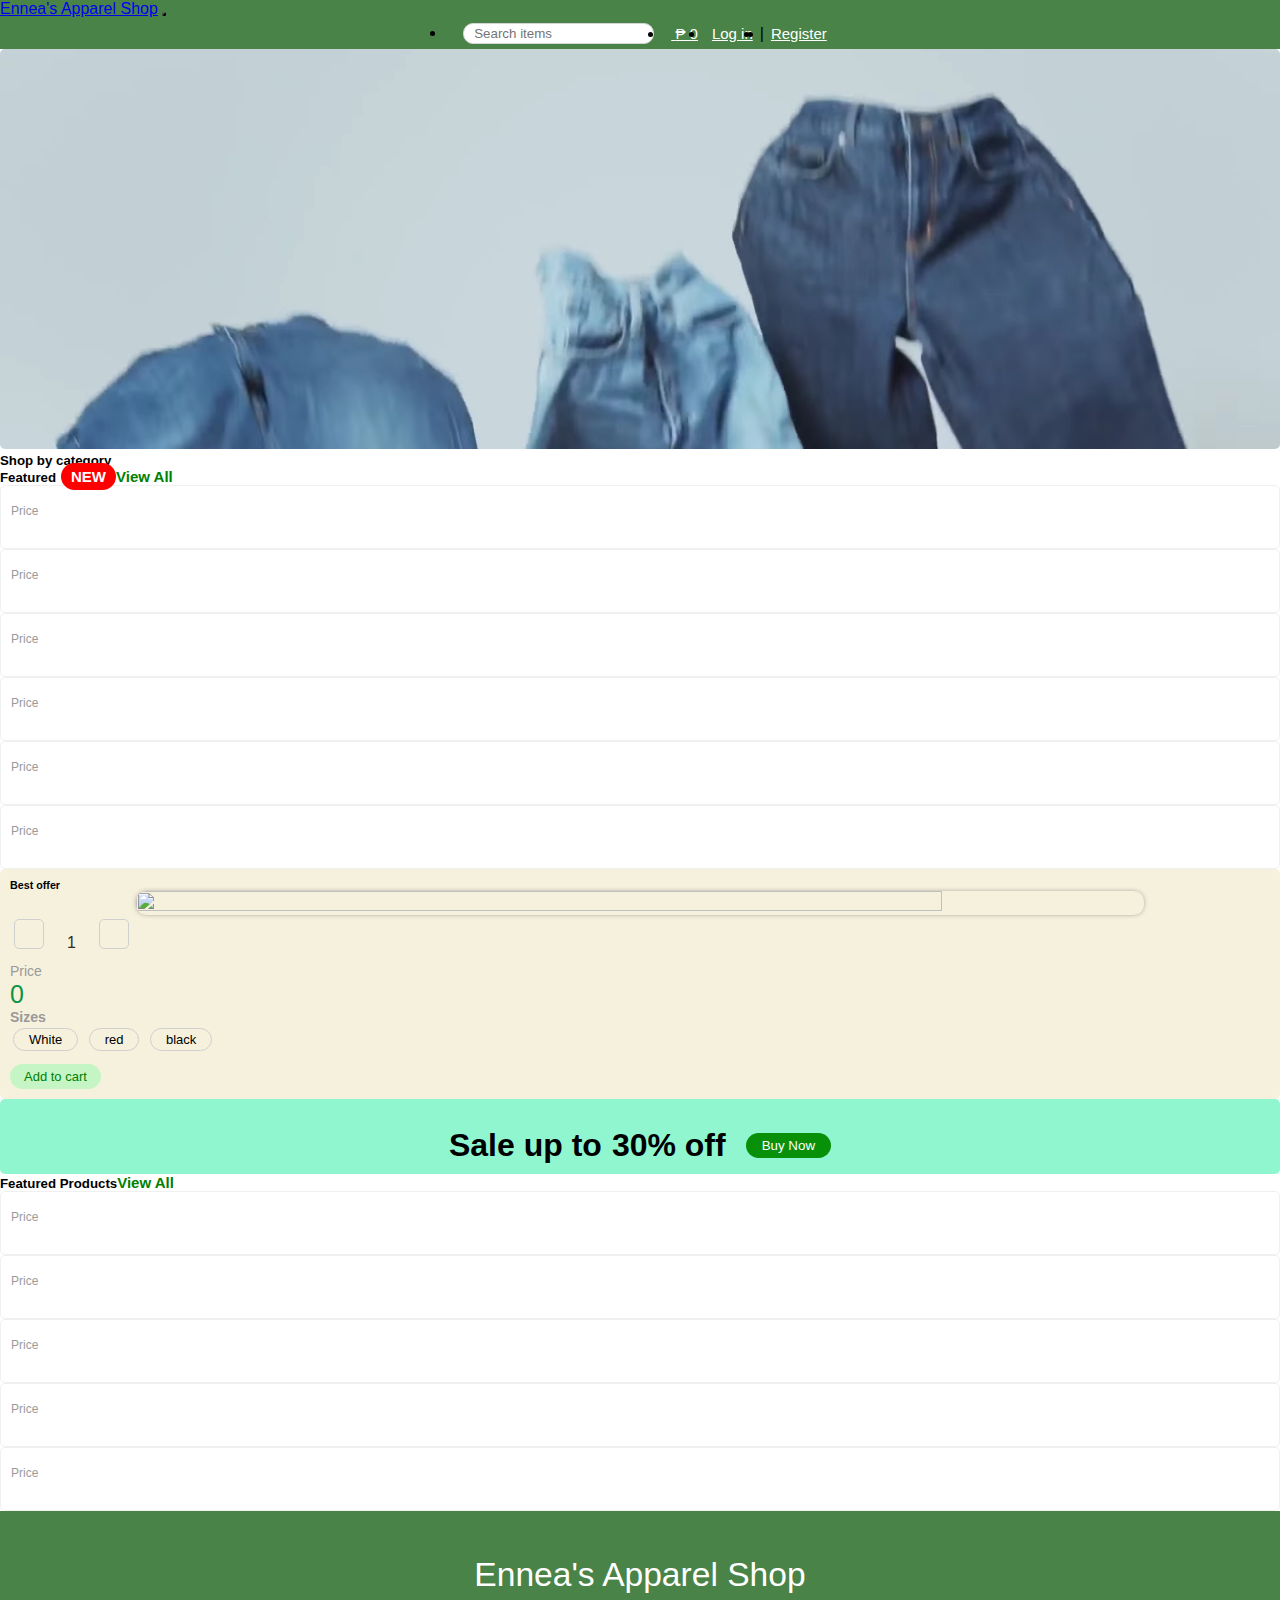
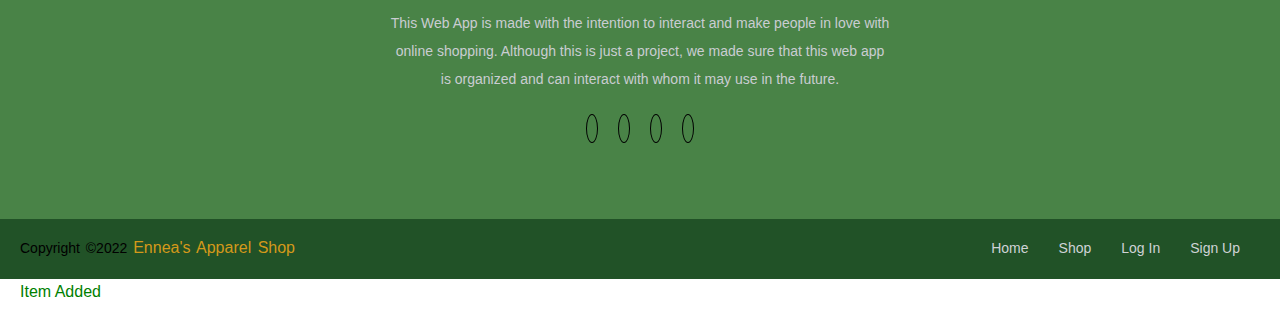
==== commit 0e2c7dfd: "search function" ====
--- a/index.html
+++ b/index.html
@@ -15,7 +15,7 @@
 <body>
 
     <!-- Nav bar -->
-    <nav class="navbar navbar-expand-lg bg-light">
+    <nav class="navbar navbar-expand-lg" >
         <div class="container">
           <a class="navbar-brand" href="./index.html">Ennea's Apparel Shop</a>
           <button class="navbar-toggler" type="button" data-bs-toggle="collapse" data-bs-target="#navbarNavDropdown" aria-controls="navbarNavDropdown" aria-expanded="false" aria-label="Toggle navigation">
@@ -26,28 +26,32 @@
                 <div class="nav-items item-center">
                     <li class="nav-item me-1">
                         <a class="nav-link" aria-current="page" href="#">
-                            <input type="search" placeholder="Search items">
+                            <input type="search" placeholder="Search items" 
+                            id="search-box" autocomplete="off" 
+                            onfocus="showSearchContainer(this)" 
+                            onblur="hideSearchContainer()" 
+                            onkeyup="searchItem(this)">
                             <i class="fa-solid fa-magnifying-glass"></i>
                         </a>
-                      </li>
-                      <li class="nav-item">
+                    </li>
+                    <li class="nav-item">
                         <a class="nav-link position-relative" href="./mycart.html">
                             <button type="button" class="position-relative bg-transparent" style="border:none">
                                 <i class="fa-solid fa-cart-shopping cart-icon"></i>
                                 <span id="cart-badge" class="position-absolute top-0 start-100 translate-middle p-1 bg-danger border border-light rounded-circle"></span>
                             </button>
-                            <span class="badge cart-value">$100</span>
+                            <span class="badge cart-value">0</span>
                         </a>
-                      </li>
-                      <li class="nav-item">
+                    </li>
+                    <li class="nav-item">
                         <a class="nav-link ps-3 pe-3" href="./getStarted.html">Log in</a>
-                      </li>
-                      <li class="nav-item nav-item d-flex align-items-center p-1">
-                        <i class="" href="#" >|</i>
-                      </li>
-                      <li class="nav-item">
+                    </li>
+                    <li class="nav-item nav-item d-flex align-items-center p-1 text-light">
+                        <span class="">|</span>
+                    </li>
+                    <li class="nav-item">
                         <a class="nav-link ps-3 pe-3" href="./getStarted.html">Register</a>
-                      </li>
+                    </li>
                 </div>
               
             </ul>
@@ -55,9 +59,9 @@
         </div>
     </nav>
 
-    <section class="video mt-2">
-        <div class="container-fluid">
-            <video  autoplay muted loop>
+    <section class="video mt-2" >
+        <div class="container-fluid" >
+            <video  autoplay muted loop style="border-radius: 5px;">
                 <source src="./video/ennea_AdobeExpress.webm" type="video/mp4">
             </video>
             <div class="row">
@@ -78,11 +82,11 @@
             </div>
             <div class="row my-5">
                 <h5><strong>Featured</strong><span style="background-color: red; color: white; padding: 5px; padding-left: 10px; padding-right: 10px; margin-left: 5px; border-radius: 20px; font-size: 15px;">NEW</span><span class="float-end" style="font-size: 15px;"><a href="./products.html" style="text-decoration: none;color: green">View All</a></span></h5>
-                <div class="row carousel" data-flickity='{ "groupCells": true }' id="newProducts">
+                <div class="row carousel ms-1" data-flickity='{ "groupCells": true }' id="newProducts">
                     
                 </div>
             </div>
-            <div class="row mt-5 mb-5 best-offer-container">
+            <div class="row mt-5 mb-5 best-offer-container" style="border-radius: 5px;">
                 <div class="row ms-1 ps-1 my-1"><h6><strong>Best offer</strong></h1></div>
                 <div class="row">
                     <div class="col-md-3 col-sm-12  item-center">
@@ -90,7 +94,7 @@
                     </div>
                     <div class="col">
                         <div class="row">
-                            <h4 class="" id="best-title">Title of the products</h5>
+                            <h4 class="" id="best-title"></h5>
                         </div>
                         <div class="row product-specific-quantity">
                             <div class="col-6 d-flex align-items-center product-specific-quantity">
@@ -102,7 +106,7 @@
                                 <span class="product-specific-label">Price</span>
                                 <div class="row mt-1">
                                     <div class="col">
-                                        <span style="font-size: 25px; color: #0B9444;;" id="best-price">₱ 500</span> 
+                                        <span style="font-size: 25px; color: #0B9444;;" id="best-price">0</span> 
                                     </div>
                                 </div>
                             </div>
@@ -117,26 +121,26 @@
                         </div>
                         <div class="row">
                             <div class="col-md-4 order-details">
-                                <a href="" id="best-link"><button class="pt-2 pb-2 add-to-cart mt-3 mb-3 w-100">Add to cart</button></a>
+                                <button class="pt-2 pb-2 add-to-cart mt-3 mb-3 w-100" style="color: green" id="best-link">Add to cart</button>
                             </div>
                         </div>
                     </div>
                 </div>
             </div>
 
-            <div class="row promotion-container mt-4 mb-4">
+            <div class="row promotion-container mt-4 mb-4" style="border-radius: 5px;">
                 <div class="col-3 d-none">
                     <img src="./img/—Pngtree—white t-shirt_2005822.png" alt="">
                 </div>
                 <div class="col item-center">
                     <h1>Sale up to </h1>
                     <h1 style="margin-left: 10px"> <strong> 30% off</strong></h1>
-                    <button>shop now</button>
+                    <a href="./products.html"><button>Buy Now</button></a>
                 </div>
             </div>
             <div class="row my-5">
                 <h5><strong>Featured Products</strong><span class="float-end" style="font-size: 15px;"><a href="./products.html" style="text-decoration: none;color: green">View All</a></span></h5>
-                <div class="row" id="todaysDeal">
+                <div class="row ms-1" id="todaysDeal">
                     
                 </div>
             </div>
@@ -175,6 +179,15 @@
             <span> <i class="fa-solid fa-circle-check" style="font-size: 20px; padding: 10px; color: green"></i> Item Added</span>
         </div>
     </div>
+
+    <div class="search-container">
+        <p class="" style="font-size: 13px">Search Result</p>
+        <hr style="margin-top: -10px">
+
+        <div class="results">
+            <p class="text-center"><i>Try dress...</i></p>
+        </div>
+    </div>
         
     <script src="https://cdn.jsdelivr.net/npm/bootstrap@5.2.0/dist/js/bootstrap.bundle.min.js"></script>
     <script src="https://unpkg.com/flickity@2/dist/flickity.pkgd.min.js"></script>
--- a/css/style.css
+++ b/css/style.css
@@ -9,17 +9,23 @@
     font-family: 'Rubik', sans-serif;
 }
 /* navbar */
+nav{
+    background-color: rgb(73, 131, 71)
+}
 .nav-items{
     padding: 5px;
 }
 .nav-items a{
-    color: black;
+    color: white;
     padding: 7px;
     border-radius: 20px;
     cursor: pointer;
 }
+.cart-icon{
+    color: white
+}
 .cart-value{
-    color: black
+    color: white
 }
 .nav-items a:hover{
     color: #0B9444;
@@ -32,6 +38,7 @@
     color: #0B9444;
 }
 .nav-link{
+    color: white;
     font-size: 15px;
 }
 .nav-active{
@@ -43,6 +50,7 @@
     padding: 2px;
     padding-left: 10px;
 }
+
 input{
     padding: 2px;
     padding-left: 10px;
@@ -112,7 +120,7 @@
     display: inline;
     text-overflow: ellipsis;
     display: -webkit-box;
-    -webkit-line-clamp: 2;
+    -webkit-line-clamp: 1;
     -webkit-box-orient: vertical;
 }
 .product-label-light{
@@ -287,9 +295,6 @@
     border-radius: 5px;
 }
 
-
-
-
 /* Check out */
 .title{
     text-align: center;
@@ -400,18 +405,19 @@
 }
 .my-cart{
     margin-top: 10px;
-    background-color:rgb(243, 243, 243); 
     padding: 7px;
     border-radius: 10px;
     box-shadow: -1px 0px 5px -1px rgba(239, 239, 239, 0.63);
     -webkit-box-shadow: -1px 0px 5px -1px rgba(239, 239, 239, 0.63);
     -moz-box-shadow: -1px 0px 5px -1px rgba(239, 239, 239, 0.63);
 }
+.my-cart:hover{
+    background-color:rgb(243, 243, 243); 
+}
 .my-cart img{
     width: 90px;
-    padding: 7px;
-    border-radius: 10px;
-    border: 1px solid rgb(225, 225, 225);
+    height: 90px;
+    border-radius: 10px;
 }
 .my-cart a{
     text-decoration: none;
@@ -456,8 +462,19 @@
 .price-value{
     color: #0B9444;;
 }
-
-
+.empty-cart{
+    padding: 20px;
+    padding-left: 30px;
+    padding-right: 30px;
+    cursor: pointer;
+    border: 1px solid rgb(237, 237, 237);
+    color: gray;
+    border-radius: 10px
+}
+.empty-cart:hover{
+    background-color: rgb(237, 237, 237);
+    color: green
+}
 
 button{
     border-radius: 30px;
@@ -590,7 +607,7 @@
 }
 .sidebar-container{
     padding: 10px;
-    background-color: rgb(230, 230, 230);
+    background-color: #f9f9f9;
     border-radius: 10px;
 }
 .sidebar-container .item{
@@ -715,6 +732,21 @@
     background-color: gray;
     border-radius: 20px;
 }
+
+/* search */
+.search-container{
+    position: absolute;
+    height: auto;
+    width: 200px;
+    background-color: white;
+    display: none;
+    border-radius: 10px;
+    padding: 10px;
+    box-shadow: -1px 3px 8px -3px rgba(91, 91, 91, 0.99);
+    -webkit-box-shadow: -1px 3px 8px -3px rgba(111, 111, 111, 0.99);
+    -moz-box-shadow: -1px 3px 8px -3px rgba(104, 104, 104, 0.99);
+}
+
       
 @media (max-width:500px) {
     .footer-menu ul{
@@ -727,4 +759,22 @@
     .category-container{
         display: none;
     }
-}+}
+
+
+/* width */
+::-webkit-scrollbar {
+    width: auto;
+  }
+  
+  /* Track */
+  ::-webkit-scrollbar-track {
+    border-radius: 10px;
+  }
+   
+  /* Handle */
+  ::-webkit-scrollbar-thumb {
+    width: 10px;
+    background: rgba(3, 119, 32, 0.475);
+    border-radius: 10px;
+  }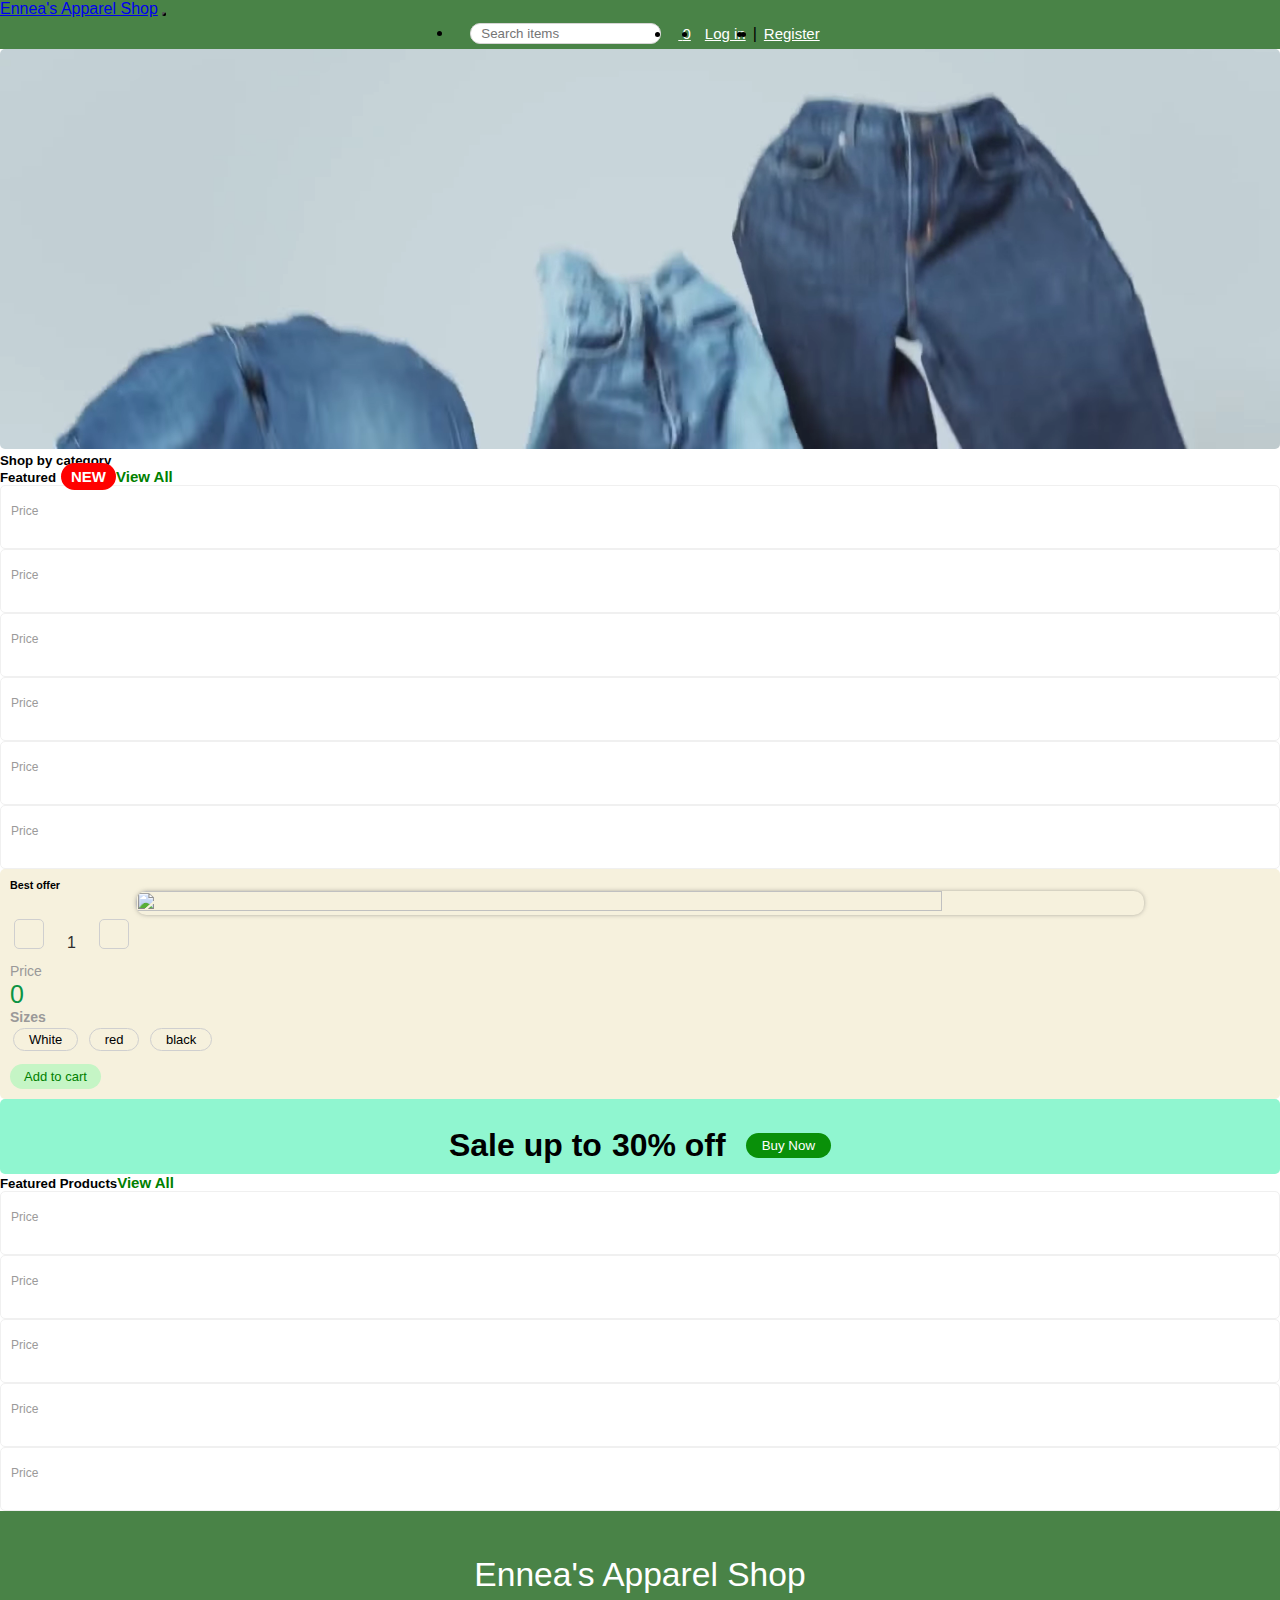
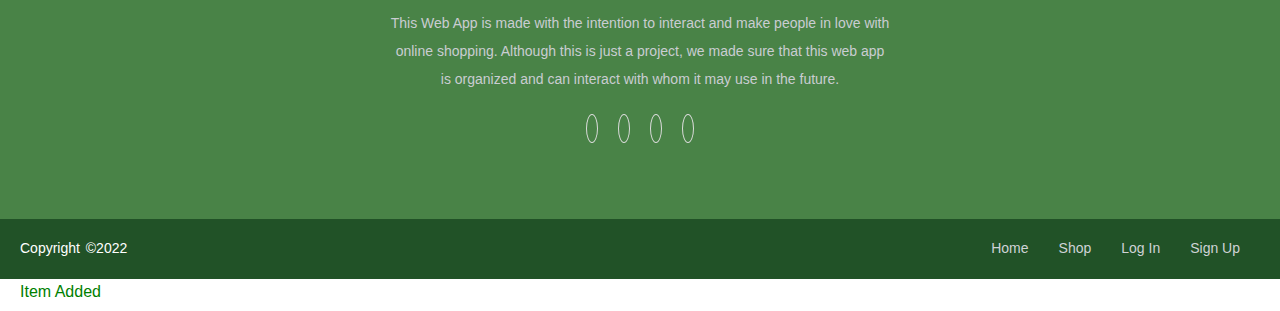
==== commit 77085e6a: "Login function" ====
--- a/index.html
+++ b/index.html
@@ -182,11 +182,47 @@
 
     <div class="search-container">
         <p class="" style="font-size: 13px">Search Result</p>
-        <hr style="margin-top: -10px">
+        <hr style="margin-top: -10px"/>
 
         <div class="results">
             <p class="text-center"><i>Try dress...</i></p>
         </div>
+    </div>
+
+    <div class="profile-container">
+        <ul style="margin-left: -20px">
+            <li class="mb-3">
+                <img src="./img/placeholderimage.png" alt="" 
+                style="height: 30px; 
+                width: 30px;
+                border-radius: 50px;
+                "
+                >
+                <strong class="profile-name">Mark</strong>
+            </li>
+            <li>Orders <span class="badge badge-danger orderCount" style="color: green">0</span></li>
+            <li>Cart <span class="badge badge-danger cartCount" style="color: green">0</span></li>
+            <hr>
+            <li style="cursor: pointer; color: green" class="pt-3 logOut">Log out</li>
+        </ul>
+    </div>
+
+    <div class="profile-container">
+        <ul style="margin-left: -20px">
+            <li class="mb-3">
+                <img src="./img/placeholderimage.png" alt="" 
+                style="height: 30px; 
+                width: 30px;
+                border-radius: 50px;
+                "
+                >
+                <strong class="profile-name">Mark</strong>
+            </li>
+            <li>Orders <span class="badge badge-danger orderCount" style="color: green">0</span></li>
+            <li>Cart <span class="badge badge-danger cartCount" style="color: green">0</span></li>
+            <hr>
+            <li style="cursor: pointer; color: green" class="pt-3 logOut">Log out</li>
+        </ul>
     </div>
         
     <script src="https://cdn.jsdelivr.net/npm/bootstrap@5.2.0/dist/js/bootstrap.bundle.min.js"></script>
--- a/css/style.css
+++ b/css/style.css
@@ -222,8 +222,8 @@
     font-size: 13px;
 }
 .product-specific-quantity button:hover{
-    background-color: rgb(9, 144, 9);
-    color: white;
+    border-color: rgb(9, 144, 9);
+    color: rgb(9, 144, 9);
     cursor: pointer;
 }
 .product-specific-variant{
@@ -319,10 +319,10 @@
     margin-left: 20px
 }
 
-form label{
-    font-size: 13px;
-}
-form input{
+.form label{
+    font-size: 13px;
+}
+.form input{
     padding: 5px;
     padding-left: 10px;
     border-radius: 5px;
@@ -407,9 +407,9 @@
     margin-top: 10px;
     padding: 7px;
     border-radius: 10px;
-    box-shadow: -1px 0px 5px -1px rgba(239, 239, 239, 0.63);
-    -webkit-box-shadow: -1px 0px 5px -1px rgba(239, 239, 239, 0.63);
-    -moz-box-shadow: -1px 0px 5px -1px rgba(239, 239, 239, 0.63);
+    box-shadow: -1px 3px 8px -3px rgba(91, 91, 91, 0.99);
+    -webkit-box-shadow: -1px 3px 8px -3px rgba(111, 111, 111, 0.99);
+    -moz-box-shadow: -1px 3px 8px -3px rgba(104, 104, 104, 0.99);
 }
 .my-cart:hover{
     background-color:rgb(243, 243, 243); 
@@ -677,6 +677,8 @@
     border: 1px solid rgb(0, 0, 0);
     padding: 5px;
     border-radius: 50%;
+    color: rgb(220, 220, 220);
+    border: 1px solid rgb(220, 220, 220);
 }
 .socials a i{
     height: 90px;
@@ -684,12 +686,9 @@
     font-size: 17px;
     transition: color .4s ease;
 }
-.socials a:hover{
-    color: rgb(255, 255, 255);
-    border: 1px solid white;
-}
 
 .footer-bottom{
+    color: white;
     background: rgb(33, 82, 39);
     width: 100%;
     padding: 20px;
@@ -703,7 +702,7 @@
     text-transform: capitalize;
 }
 .footer-bottom p a{
-  color: rgb(212, 153, 26);
+    color: transparent;
   font-size: 16px;
   text-decoration: none;
 }
@@ -737,6 +736,7 @@
 .search-container{
     position: absolute;
     height: auto;
+    max-height: 400px;
     width: 200px;
     background-color: white;
     display: none;
@@ -744,9 +744,30 @@
     padding: 10px;
     box-shadow: -1px 3px 8px -3px rgba(91, 91, 91, 0.99);
     -webkit-box-shadow: -1px 3px 8px -3px rgba(111, 111, 111, 0.99);
+    -moz-box-shadow: -1px 3px 8px -3px rgba(237, 156, 156, 0.99);
+}
+
+/* profile container */
+.profile-container{
+    position: absolute;
+    width: 150px;
+    display: none;
+    border-radius: 10px;
+    padding: 10px;
+    background-color: white;
+    box-shadow: -1px 3px 8px -3px rgba(91, 91, 91, 0.99);
+    -webkit-box-shadow: -1px 3px 8px -3px rgba(111, 111, 111, 0.99);
     -moz-box-shadow: -1px 3px 8px -3px rgba(104, 104, 104, 0.99);
 }
-
+.profile-container ul{
+    margin-top: 9px;
+    list-style: none
+}
+
+.profile-img{
+    height: 70px; 
+    height: 70px;
+}
       
 @media (max-width:500px) {
     .footer-menu ul{
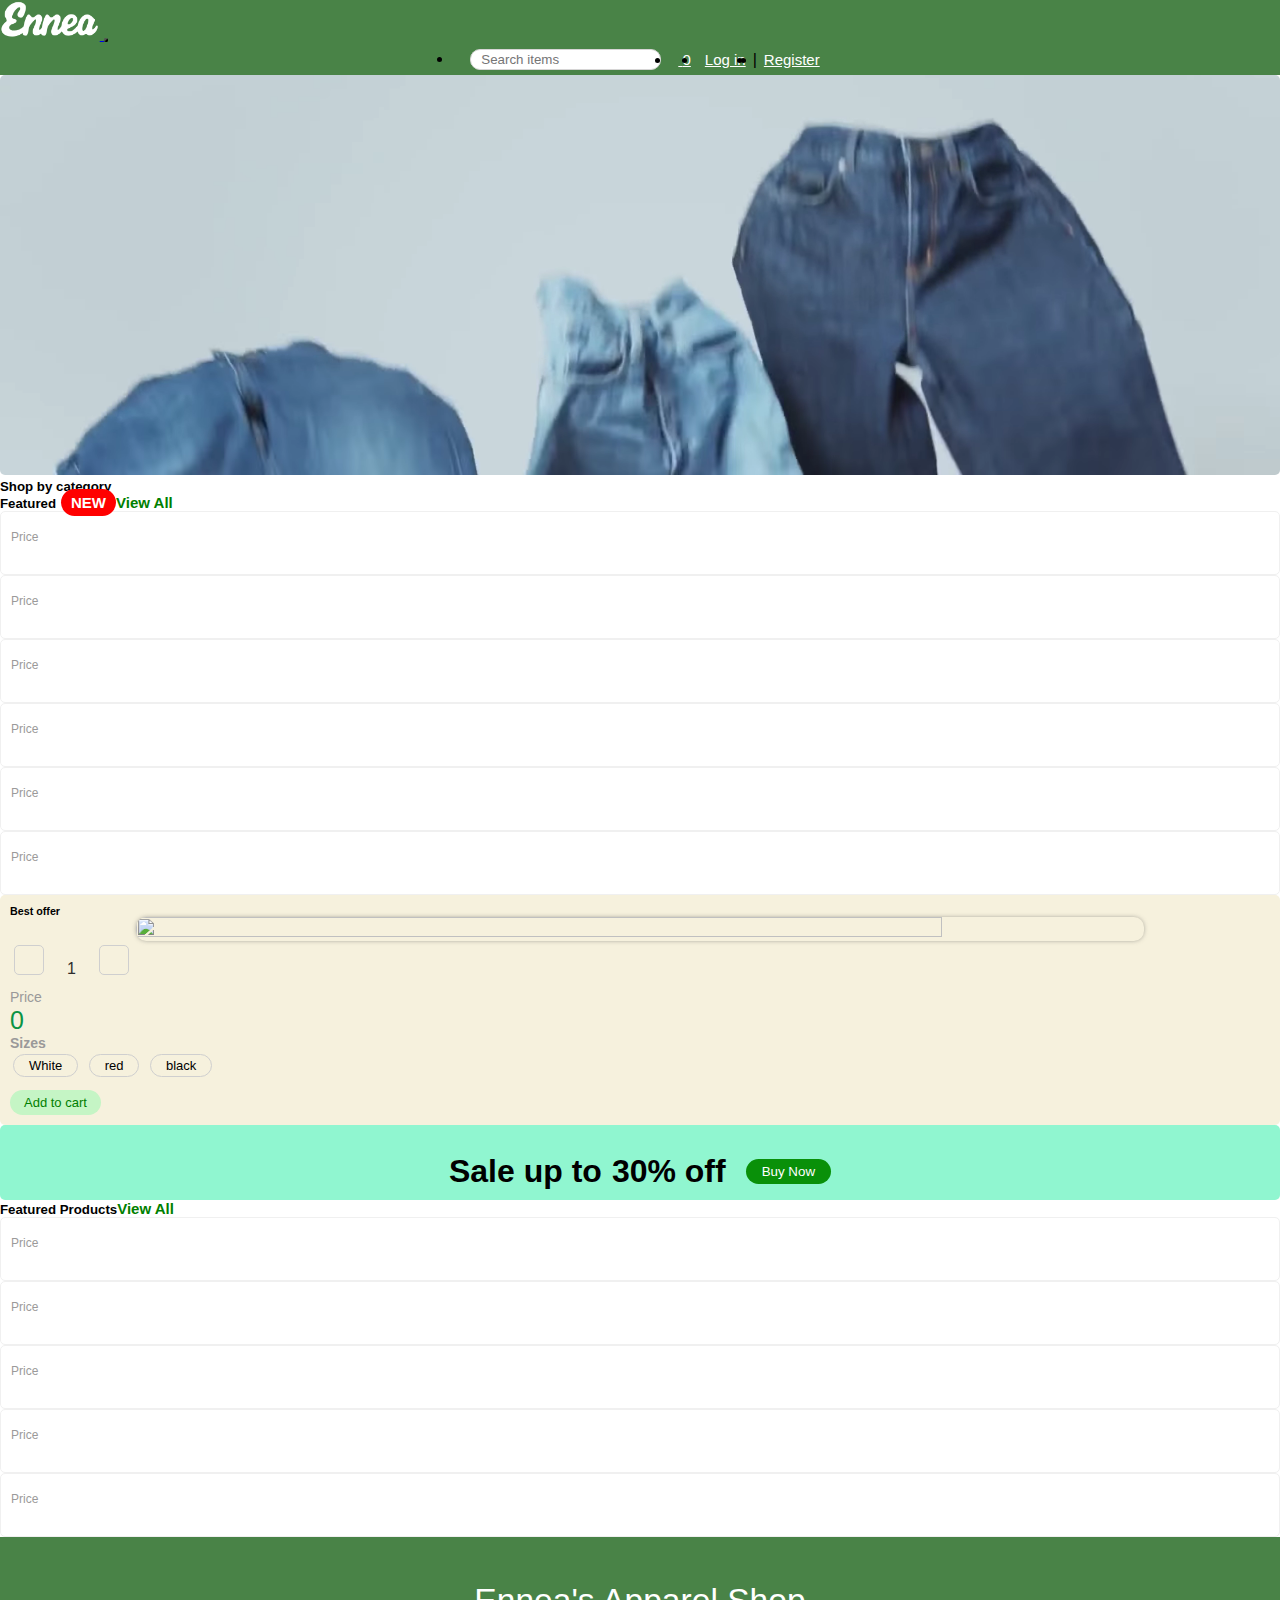
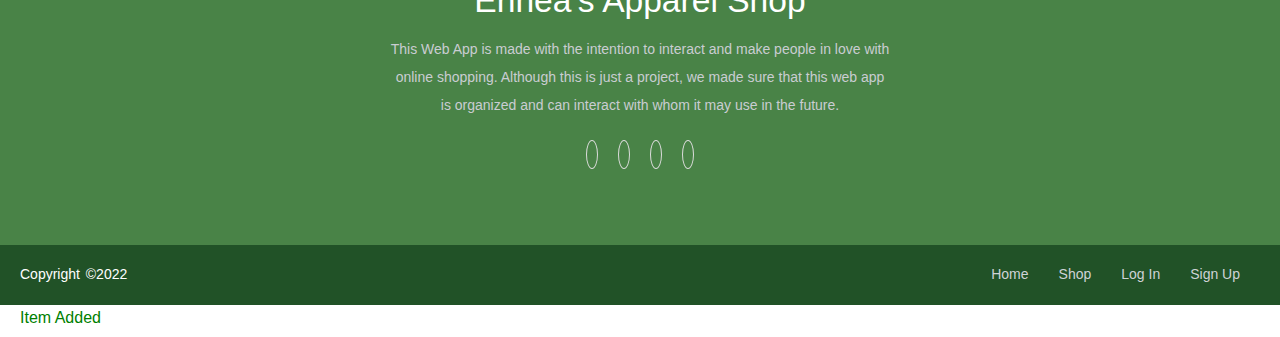
==== commit ab048246: "logo update" ====
--- a/index.html
+++ b/index.html
@@ -17,7 +17,9 @@
     <!-- Nav bar -->
     <nav class="navbar navbar-expand-lg" >
         <div class="container">
-          <a class="navbar-brand" href="./index.html">Ennea's Apparel Shop</a>
+          <a class="navbar-brand" href="./index.html">
+            <img src="./img/ennea.png" style="height: 40px;">
+          </a>
           <button class="navbar-toggler" type="button" data-bs-toggle="collapse" data-bs-target="#navbarNavDropdown" aria-controls="navbarNavDropdown" aria-expanded="false" aria-label="Toggle navigation">
             <span class="navbar-toggler-icon"></span>
           </button>
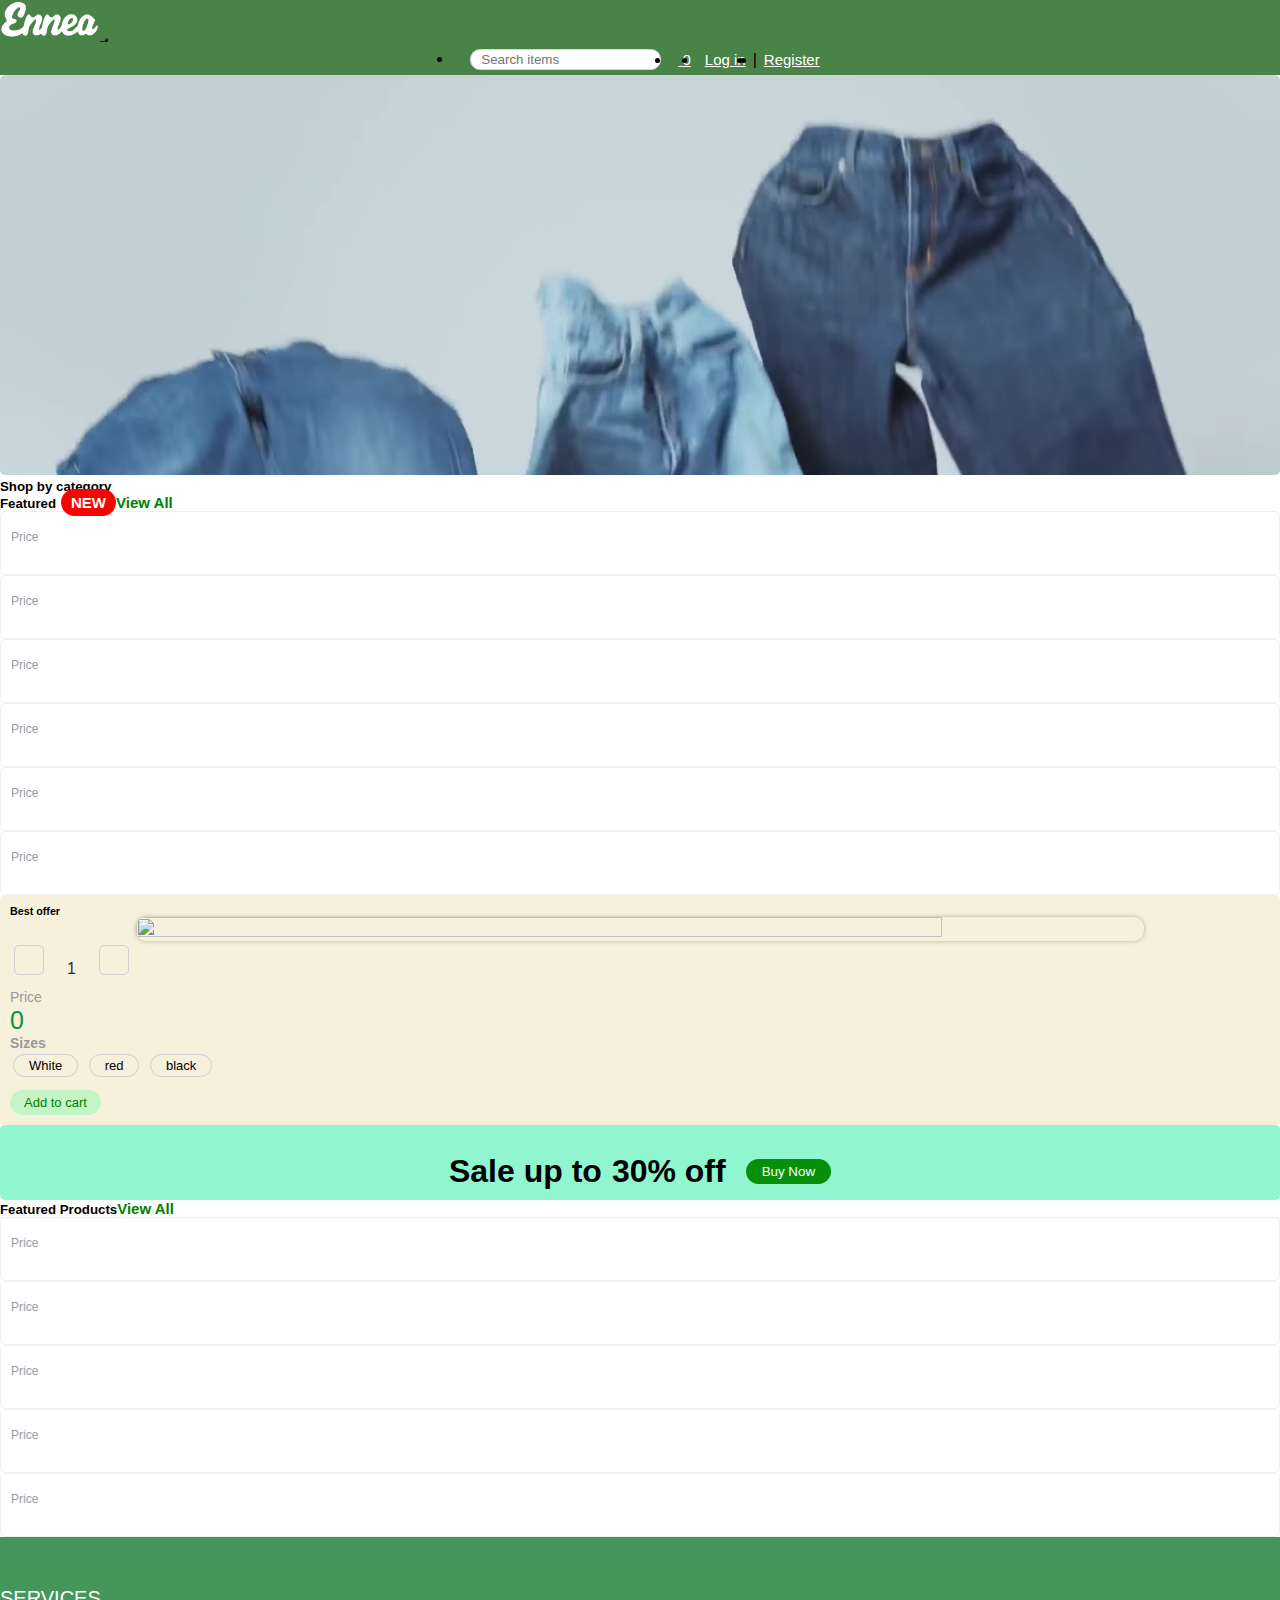
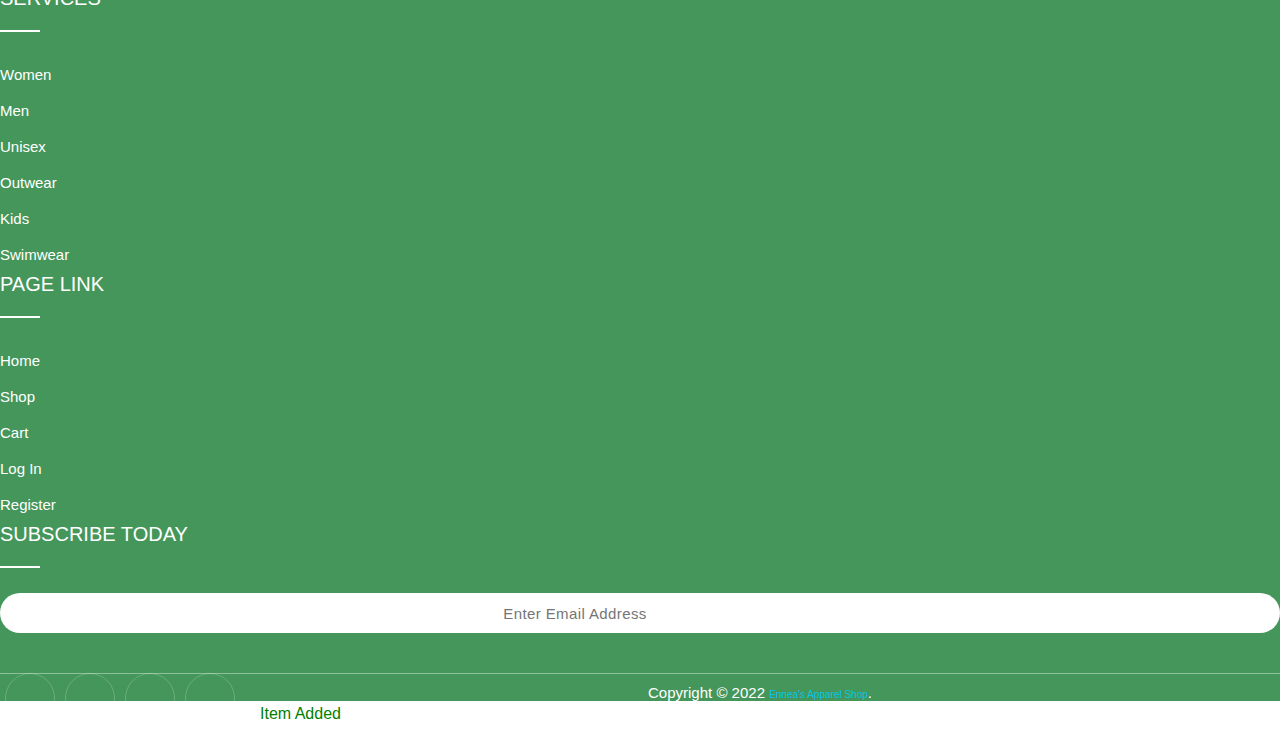
==== commit f1175dd4: "footer update" ====
--- a/index.html
+++ b/index.html
@@ -150,28 +150,61 @@
     </section>
 
     <section>
-        <footer>
-            <div class="footer-content">
-                <h3>Ennea's Apparel Shop</h3>
-                <p>This Web App is made with the intention to interact and make people in love with online shopping. Although this is just a project, we made sure that this web app is organized and can interact with whom it may use in the future.</p>
-                <ul class="socials">
-                    <li><a href="#"><i class="fa fa-facebook"></i></a></li>
-                    <li><a href="#"><i class="fa fa-twitter"></i></a></li>
-                    <li><a href="#"><i class="fa fa-google-plus"></i></a></li>
-                    <li><a href="#"><i class="fa fa-instagram"></i></a></li>
-                </ul>
-            </div>
-        </footer>
-        <div class="footer-bottom">
-            <p>copyright &copy;2022 <a href="#">Ennea's Apparel Shop</a>  </p>
-            <div class="footer-menu">
-                <ul class="f-menu">
-                <li><a href="./index.html">Home</a></li>
-                <li><a href="./products.html">Shop</a></li>
-                <li><a href="./getStarted.html">Log In</a></li>
-                <li><a href="./getStarted.html">Sign Up</a></li>
-                </ul>
-            </div>
+        <div class="footer">
+            <div class="container">     
+                <div class="row">                       
+                    <div class="col-lg-4 col-sm-4 col-xs-12">
+                        <div class="single_footer">
+                            <h4>Services</h4>
+                            <ul>
+                                <li><a href="./products.html?categoryId=0">Women</a></li>
+                                <li><a href="./products.html?categoryId=1">Men</a></li>
+                                <li><a href="./products.html?categoryId=2">Unisex</a></li>
+                                <li><a href="./products.html?categoryId=3">Outwear</a></li>
+                                <li><a href="./products.html?categoryId=4">Kids</a></li>
+                                <li><a href="./products.html?categoryId=5">Swimwear</a></li>
+                                
+                            </ul>
+                        </div>
+                    </div><!--- END COL --> 
+                    <div class="col-md-4 col-sm-4 col-xs-12">
+                        <div class="single_footer single_footer_address">
+                            <h4>Page Link</h4>
+                            <ul>
+                                <li><a href="./index.html">Home</a></li>
+                                <li><a href="./products.html">Shop</a></li>
+                                <li><a href="./mycart.html">Cart </a></li>
+                                <li><a href="./getStarted.html">Log In</a></li>
+                                <li><a href="./getStarted.html">Register</a></li>
+                            </ul>
+                        </div>
+                    </div><!--- END COL -->
+                    <div class="col-md-4 col-sm-4 col-xs-12">
+                        <div class="single_footer single_footer_address">
+                            <h4>Subscribe today</h4>
+                            <div class="signup_form">                           
+                                <form action="#" class="subscribe">
+                                    <input type="text" class="subscribe__input" placeholder="Enter Email Address">
+                                    <button type="button" class="subscribe__btn"><i class="fas fa-paper-plane"></i></button>
+                                </form>
+                            </div>
+                        </div>
+                        <div class="social_profile">
+                            <ul>
+                                <li><a href="#"><i class="fab fa-facebook-f"></i></a></li>
+                                <li><a href="#"><i class="fab fa-twitter"></i></a></li>
+                                <li><a href="#"><i class="fab fa-google-plus-g"></i></a></li>
+                                <li><a href="#"><i class="fab fa-instagram"></i></a></li>
+                            </ul>
+                        </div>                          
+                    </div><!--- END COL -->         
+                </div><!--- END ROW --> 
+                <div class="row">
+                    <div class="col-lg-12 col-sm-12 col-xs-12">
+                        <p class="copyright">Copyright © 2022 <a href="#">Ennea's Apparel Shop</a>.</p>
+                    </div><!--- END COL -->                 
+                </div><!--- END ROW -->                 
+            </div><!--- END CONTAINER -->
         </div>
     </section>
 
@@ -220,7 +253,7 @@
                 >
                 <strong class="profile-name">Mark</strong>
             </li>
-            <li>Orders <span class="badge badge-danger orderCount" style="color: green">0</span></li>
+            <li>Orders <span class="badge badge-danger orderCount"  style="color: green">0</span></li>
             <li>Cart <span class="badge badge-danger cartCount" style="color: green">0</span></li>
             <hr>
             <li style="cursor: pointer; color: green" class="pt-3 logOut">Log out</li>
--- a/css/style.css
+++ b/css/style.css
@@ -631,106 +631,196 @@
     margin-right: 5px
 }
 
-/* Footer */
-footer{
-    background: rgb(73, 131, 71);
+
+        
+.footer a {
+    font-size: 10px;
+    color: #333;
+    text-decoration: none;
+    transition-timing-function: ease-in-out;
+    -ms-transition-timing-function: ease-in-out;
+    -moz-transition-timing-function: ease-in-out;
+    -webkit-transition-timing-function: ease-in-out;
+    -o-transition-timing-function: ease-in-out;
+    transition-duration: .2s;
+    -ms-transition-duration: .2s;
+    -moz-transition-duration: .2s;
+    -webkit-transition-duration: .2s;
+    -o-transition-duration: .2s;
+}
+        
+.footer ul {
+    margin: 0;
+    padding: 0;
+    list-style: none;
+}
+.footer img {
+    max-width: 100%;
+    height: auto;
+}
+.footer {
+    background: #45965b;
+    padding-top: 50px;
+}
+/*END FOOTER SOCIAL DESIGN*/
+.single_footer{}
+@media only screen and (max-width:768px) { 
+.single_footer{margin-bottom:30px;}
+}
+.single_footer h4 {
+    color: #fff;
+    margin-top: 0;
+    margin-bottom: 25px;
+    font-weight: 500;
+    text-transform: uppercase;
+    font-size: 20px;
+}
+.single_footer h4::after {
+    content: "";
+    display: block;
+    height: 2px;
+    width: 40px;
+    background: #fff;
+    margin-top: 20px;
+}
+.single_footer p{color:#fff;}
+.single_footer ul {
+    margin: 0;
+    padding: 0;
+    list-style: none;
+}
+.single_footer ul li{}
+.single_footer ul li a {
+    color: #fff;
+    line-height: 36px;
+    font-size: 15px;
+    text-transform: capitalize;
+}
+.single_footer ul li a:hover { color: #b8b8b8; }
+
+.single_footer_address{}
+.single_footer_address ul{}
+.single_footer_address ul li{color:#fff;}
+.single_footer_address ul li span {
+    font-weight: 400;
+    color: #fff;
+    line-height: 28px;
+}
+.contact_social ul {
+    list-style: outside none none;
+    margin: 0;
+    padding: 0;
+}
+
+/*START NEWSLETTER CSS*/
+.subscribe {
+    display: block;
+    position: relative;
+    margin-top: 15px;
     width: 100%;
-    padding-top: 40px;
+}
+.subscribe__input {
+    background-color: #fff;
+    border: medium none;
+    border-radius: 35px;
+    color: #333;
+    display: block;
+    font-size: 15px;
+    font-weight: 100;
+    height: 40px;
+    letter-spacing: 0.4px;
+    margin: 0;
+    padding: 0 150px 0 20px;
+    text-align: center;
+    text-transform: capitalize;
+    width: 100%;
+}
+@media only screen and (max-width:768px) { 
+.subscribe__input{padding: 0 50px 0 20px;}
+}
+
+.subscribe__btn {
+    display: none;
+    background-color: transparent;
+    border-radius: 0 25px 25px 0;
+    color: #01c7e9;
+    cursor: pointer;
+    font-size: 15px;
+    height: 60px;
+    position: absolute;
+    right: 0;
+    top: -10px;
+    width: 60px;
+}
+.subscribe__btn i{transition: all 0.3s ease 0s;}
+@media only screen and (max-width:768px) { 
+.subscribe__btn{right:0px;}
+}
+
+.subscribe__btn:hover i{
+    color:#b8b8b8;
+}
+.footer button {
+    padding: 0;
+    border: none;
+    background-color: transparent;
+    -webkit-border-radius: 0;
+    border-radius: 0;
+}
+/*END NEWSLETTER CSS*/
+
+/*START SOCIAL PROFILE CSS*/
+.social_profile {margin-top:40px;}
+.social_profile ul{
+    list-style: outside none none;
+    margin: 0;
+    padding: 0;
+}
+.social_profile ul li{float:left;}
+.social_profile ul li a {
+    text-align: center;
+    border: 0px;
+    text-transform: uppercase;
+    transition: all 0.3s ease 0s;
+    margin: 0px 5px;
+    font-size: 18px;
     color: #fff;
-}
-.footer-content{
-    height: auto;
-    display: flex;
-    align-items: center;
-    justify-content: center;
-    flex-direction: column;
+    border-radius: 30px;
+    width: 50px;
+    height: 50px;
+    line-height: 50px;
+    display: block;
+    border: 1px solid rgba(255,255,255,0.2);
+}
+@media only screen and (max-width:768px) { 
+.social_profile ul li a{margin-right:10px;margin-bottom:10px;}
+}
+@media only screen and (max-width:480px) { 
+.social_profile ul li a{
+    width:40px;
+    height:40px;
+    line-height:40px;
+}
+}
+.social_profile ul li a:hover{
+    background:#b8b8b8;
+    border: 1px solid #b8b8b8;
+    color:#fff;
+    border:0px;
+}
+/*END SOCIAL PROFILE CSS*/
+.copyright {
+    margin-top: 20px;
+    padding-top: 10px;
+    color:#fff;
+    font-size: 15px;
+    border-top: 1px solid rgba(255,255,255,0.4);
     text-align: center;
 }
-.footer-content h3{
-    font-size: 2.1rem;
-    font-weight: 500;
-    text-transform: capitalize;
-    line-height: 3rem;
-}
-.footer-content p{
-    max-width: 500px;
-    margin: 10px auto;
-    line-height: 28px;
-    font-size: 14px;
-    color: #cacdd2;
-}
-.socials{
-    list-style: none;
-    display: flex;
-    align-items: center;
-    justify-content: center;
-    margin: 1rem 0 5rem 0;
-}
-.socials li{
-    margin: 0 10px;
-}
-.socials a{
-    height: 80px;
-    width: 80px;
-    text-decoration: none;
-    color: rgb(0, 0, 0);
-    border: 1px solid rgb(0, 0, 0);
-    padding: 5px;
-    border-radius: 50%;
-    color: rgb(220, 220, 220);
-    border: 1px solid rgb(220, 220, 220);
-}
-.socials a i{
-    height: 90px;
-    width: 18px;
-    font-size: 17px;
-    transition: color .4s ease;
-}
-
-.footer-bottom{
-    color: white;
-    background: rgb(33, 82, 39);
-    width: 100%;
-    padding: 20px;
-    padding-bottom: 40px;
-    text-align: center;
-}
-.footer-bottom p{
-    float: left;
-    font-size: 14px;
-    word-spacing: 2px;
-    text-transform: capitalize;
-}
-.footer-bottom p a{
-    color: transparent;
-  font-size: 16px;
-  text-decoration: none;
-}
-.footer-bottom span{
-    text-transform: uppercase;
-    opacity: .4;
-    font-weight: 200;
-}
-.footer-menu{
-  float: right;
-}
-.footer-menu ul{
-  display: flex;
-}
-.footer-menu ul li{
-    padding-right: 10px;
-    display: block;
-}
-.footer-menu ul li a{
-    font-size: 14px;
-    padding: 5px 10px;
-    color: #cfd2d6;
-    text-decoration: none;
-}
-.footer-menu ul li a:hover{
-    background-color: gray;
-    border-radius: 20px;
-}
+.copyright a{color:#01c7e9;transition: all 0.2s ease 0s;}
+.copyright a:hover{color:#b8b8b8;}
+
+
 
 /* search */
 .search-container{
